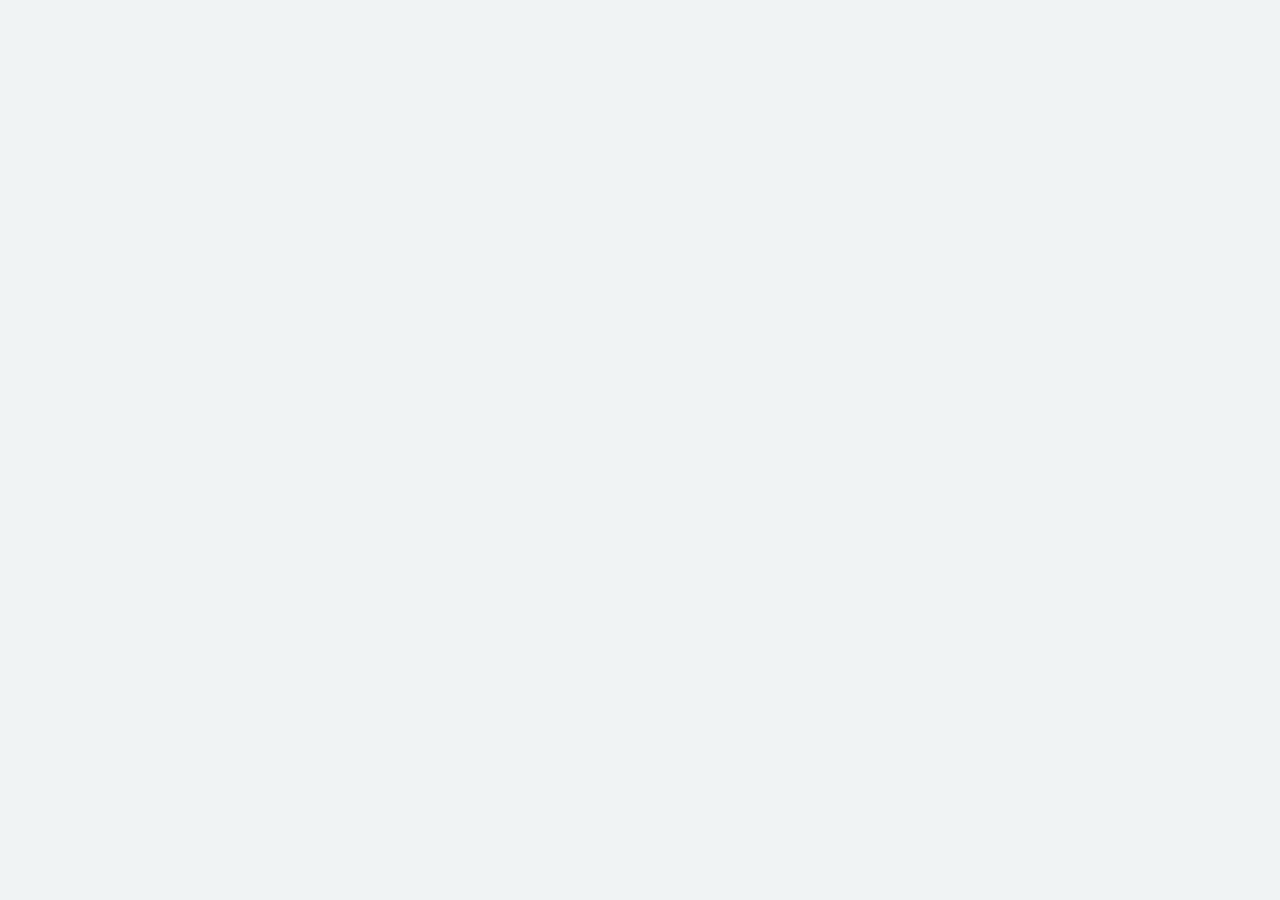
==== templates/index.html @ 7537e856 "first version" ====
<!DOCTYPE html>
<html lang="en" data-ng-app="app">
<head>
  <meta charset="utf-8" />
  <title>FB Pages Manager</title>
  <meta name="description" content="app, web app, responsive, responsive layout, admin, admin panel, admin dashboard, flat, flat ui, ui kit, AngularJS, ui route, charts, widgets, components" />
  <meta name="viewport" content="width=device-width, initial-scale=1, maximum-scale=1" />
  <link rel="stylesheet" href="/static/css/bootstrap.css" type="text/css" />
  <link rel="stylesheet" href="/static/css/animate.css" type="text/css" />
  <link rel="stylesheet" href="/static/css/font-awesome.min.css" type="text/css" />
  <link rel="stylesheet" href="/static/css/simple-line-icons.css" type="text/css" />
  <link rel="stylesheet" href="/static/css/font.css" type="text/css" />
  <link rel="stylesheet" href="/static/css/app.css" type="text/css" />
</head>
<body ng-controller="AppCtrl">
  <div class="app" id="app" ng-class="{'app-header-fixed':app.settings.headerFixed, 'app-aside-fixed':app.settings.asideFixed, 'app-aside-folded':app.settings.asideFolded, 'app-aside-dock':app.settings.asideDock, 'container':app.settings.container}" ui-view></div>

  <div id="fb-root"></div>
  <!-- jQuery -->
  <script src="/static/vendor/jquery/jquery.min.js"></script>

  <!-- Angular -->
  <script src="/static/vendor/angular/angular.js"></script>
  
  <script src="/static/vendor/angular/angular-animate/angular-animate.js"></script>
  <script src="/static/vendor/angular/angular-cookies/angular-cookies.js"></script>
  <script src="/static/vendor/angular/angular-resource/angular-resource.js"></script>
  <script src="/static/vendor/angular/angular-sanitize/angular-sanitize.js"></script>
  <script src="/static/vendor/angular/angular-touch/angular-touch.js"></script>
<!-- Vendor -->
  <script src="/static/vendor/angular/angular-ui-router/angular-ui-router.js"></script>
  <script src="/static/vendor/angular/ngstorage/ngStorage.js"></script>

  <!-- bootstrap -->
  <script src="/static/vendor/angular/angular-bootstrap/ui-bootstrap-tpls.js"></script>
  <!-- lazyload -->
  <script src="/static/vendor/angular/oclazyload/ocLazyLoad.js"></script>
  <!-- translate -->
  <script src="/static/vendor/angular/angular-translate/angular-translate.js"></script>
  <script src="/static/vendor/angular/angular-translate/loader-static-files.js"></script>
  <script src="/static/vendor/angular/angular-translate/storage-cookie.js"></script>
  <script src="/static/vendor/angular/angular-translate/storage-local.js"></script>

  <!-- App -->
  <script src="/static/js/app.js"></script>
  <script src="/static/js/config.js"></script>
  <script src="/static/js/config.lazyload.js"></script>
  <script src="/static/js/config.router.js"></script>
  <script src="/static/js/main.js"></script>
  <script src="/static/js/ngFacebook.js"></script>
  <!--<script src="/static/js/facebook.js"></script>-->
  <script src="/static/js/services/ui-load.js"></script>
  <script src="/static/js/filters/fromNow.js"></script>
  <script src="/static/js/directives/setnganimate.js"></script>
  <script src="/static/js/directives/ui-butterbar.js"></script>
  <script src="/static/js/directives/ui-focus.js"></script>
  <script src="/static/js/directives/ui-fullscreen.js"></script>
  <script src="/static/js/directives/ui-jq.js"></script>
  <script src="/static/js/directives/ui-module.js"></script>
  <script src="/static/js/directives/ui-nav.js"></script>
  <script src="/static/js/directives/ui-scroll.js"></script>
  <script src="/static/js/directives/ui-shift.js"></script>
  <script src="/static/js/directives/ui-toggleclass.js"></script>
  <script src="/static/js/directives/ui-validate.js"></script>
  <script src="/static/js/controllers/bootstrap.js"></script>
  <!-- Lazy loading -->
</body>
</html>
---- static/css/simple-line-icons.css ----
@font-face {
	font-family: 'Simple-Line-Icons';
	src:url('../fonts/Simple-Line-Icons.eot');
	src:url('../fonts/Simple-Line-Icons.eot?#iefix') format('embedded-opentype'),
		url('../fonts/Simple-Line-Icons.woff') format('woff'),
		url('../fonts/Simple-Line-Icons.ttf') format('truetype'),
		url('../fonts/Simple-Line-Icons.svg#Simple-Line-Icons') format('svg');
	font-weight: normal;
	font-style: normal;
}

/* Use the following CSS code if you want to use data attributes for inserting your icons */
[data-icon]:before {
	font-family: 'Simple-Line-Icons';
	content: attr(data-icon);
	speak: none;
	font-weight: normal;
	font-variant: normal;
	text-transform: none;
	line-height: 1;
	-webkit-font-smoothing: antialiased;
	-moz-osx-font-smoothing: grayscale;
}

/* Use the following CSS code if you want to have a class per icon */
/*
Instead of a list of all class selectors,
you can use the generic selector below, but it's slower:
[class*="icon-"] {
*/
.icon-user-female, .icon-user-follow, .icon-user-following, .icon-user-unfollow, .icon-trophy, .icon-screen-smartphone, .icon-screen-desktop, .icon-plane, .icon-notebook, .icon-moustache, .icon-mouse, .icon-magnet, .icon-energy, .icon-emoticon-smile, .icon-disc, .icon-cursor-move, .icon-crop, .icon-credit-card, .icon-chemistry, .icon-user, .icon-speedometer, .icon-social-youtube, .icon-social-twitter, .icon-social-tumblr, .icon-social-facebook, .icon-social-dropbox, .icon-social-dribbble, .icon-shield, .icon-screen-tablet, .icon-magic-wand, .icon-hourglass, .icon-graduation, .icon-ghost, .icon-game-controller, .icon-fire, .icon-eyeglasses, .icon-envelope-open, .icon-envelope-letter, .icon-bell, .icon-badge, .icon-anchor, .icon-wallet, .icon-vector, .icon-speech, .icon-puzzle, .icon-printer, .icon-present, .icon-playlist, .icon-pin, .icon-picture, .icon-map, .icon-layers, .icon-handbag, .icon-globe-alt, .icon-globe, .icon-frame, .icon-folder-alt, .icon-film, .icon-feed, .icon-earphones-alt, .icon-earphones, .icon-drop, .icon-drawer, .icon-docs, .icon-directions, .icon-direction, .icon-diamond, .icon-cup, .icon-compass, .icon-call-out, .icon-call-in, .icon-call-end, .icon-calculator, .icon-bubbles, .icon-briefcase, .icon-book-open, .icon-basket-loaded, .icon-basket, .icon-bag, .icon-action-undo, .icon-action-redo, .icon-wrench, .icon-umbrella, .icon-trash, .icon-tag, .icon-support, .icon-size-fullscreen, .icon-size-actual, .icon-shuffle, .icon-share-alt, .icon-share, .icon-rocket, .icon-question, .icon-pie-chart, .icon-pencil, .icon-note, .icon-music-tone-alt, .icon-music-tone, .icon-microphone, .icon-loop, .icon-logout, .icon-login, .icon-list, .icon-like, .icon-home, .icon-grid, .icon-graph, .icon-equalizer, .icon-dislike, .icon-cursor, .icon-control-start, .icon-control-rewind, .icon-control-play, .icon-control-pause, .icon-control-forward, .icon-control-end, .icon-calendar, .icon-bulb, .icon-bar-chart, .icon-arrow-up, .icon-arrow-right, .icon-arrow-left, .icon-arrow-down, .icon-ban, .icon-bubble, .icon-camcorder, .icon-camera, .icon-check, .icon-clock, .icon-close, .icon-cloud-download, .icon-cloud-upload, .icon-doc, .icon-envelope, .icon-eye, .icon-flag, .icon-folder, .icon-heart, .icon-info, .icon-key, .icon-link, .icon-lock, .icon-lock-open, .icon-magnifier, .icon-magnifier-add, .icon-magnifier-remove, .icon-paper-clip, .icon-paper-plane, .icon-plus, .icon-pointer, .icon-power, .icon-refresh, .icon-reload, .icon-settings, .icon-star, .icon-symbol-female, .icon-symbol-male, .icon-target, .icon-volume-1, .icon-volume-2, .icon-volume-off, .icon-users {
	font-family: 'Simple-Line-Icons';
	speak: none;
	font-style: normal;
	font-weight: normal;
	font-variant: normal;
	text-transform: none;
	line-height: 1;
	-webkit-font-smoothing: antialiased;
}
.icon-user-female:before {
	content: "\e000";
}
.icon-user-follow:before {
	content: "\e002";
}
.icon-user-following:before {
	content: "\e003";
}
.icon-user-unfollow:before {
	content: "\e004";
}
.icon-trophy:before {
	content: "\e006";
}
.icon-screen-smartphone:before {
	content: "\e010";
}
.icon-screen-desktop:before {
	content: "\e011";
}
.icon-plane:before {
	content: "\e012";
}
.icon-notebook:before {
	content: "\e013";
}
.icon-moustache:before {
	content: "\e014";
}
.icon-mouse:before {
	content: "\e015";
}
.icon-magnet:before {
	content: "\e016";
}
.icon-energy:before {
	content: "\e020";
}
.icon-emoticon-smile:before {
	content: "\e021";
}
.icon-disc:before {
	content: "\e022";
}
.icon-cursor-move:before {
	content: "\e023";
}
.icon-crop:before {
	content: "\e024";
}
.icon-credit-card:before {
	content: "\e025";
}
.icon-chemistry:before {
	content: "\e026";
}
.icon-user:before {
	content: "\e005";
}
.icon-speedometer:before {
	content: "\e007";
}
.icon-social-youtube:before {
	content: "\e008";
}
.icon-social-twitter:before {
	content: "\e009";
}
.icon-social-tumblr:before {
	content: "\e00a";
}
.icon-social-facebook:before {
	content: "\e00b";
}
.icon-social-dropbox:before {
	content: "\e00c";
}
.icon-social-dribbble:before {
	content: "\e00d";
}
.icon-shield:before {
	content: "\e00e";
}
.icon-screen-tablet:before {
	content: "\e00f";
}
.icon-magic-wand:before {
	content: "\e017";
}
.icon-hourglass:before {
	content: "\e018";
}
.icon-graduation:before {
	content: "\e019";
}
.icon-ghost:before {
	content: "\e01a";
}
.icon-game-controller:before {
	content: "\e01b";
}
.icon-fire:before {
	content: "\e01c";
}
.icon-eyeglasses:before {
	content: "\e01d";
}
.icon-envelope-open:before {
	content: "\e01e";
}
.icon-envelope-letter:before {
	content: "\e01f";
}
.icon-bell:before {
	content: "\e027";
}
.icon-badge:before {
	content: "\e028";
}
.icon-anchor:before {
	content: "\e029";
}
.icon-wallet:before {
	content: "\e02a";
}
.icon-vector:before {
	content: "\e02b";
}
.icon-speech:before {
	content: "\e02c";
}
.icon-puzzle:before {
	content: "\e02d";
}
.icon-printer:before {
	content: "\e02e";
}
.icon-present:before {
	content: "\e02f";
}
.icon-playlist:before {
	content: "\e030";
}
.icon-pin:before {
	content: "\e031";
}
.icon-picture:before {
	content: "\e032";
}
.icon-map:before {
	content: "\e033";
}
.icon-layers:before {
	content: "\e034";
}
.icon-handbag:before {
	content: "\e035";
}
.icon-globe-alt:before {
	content: "\e036";
}
.icon-globe:before {
	content: "\e037";
}
.icon-frame:before {
	content: "\e038";
}
.icon-folder-alt:before {
	content: "\e039";
}
.icon-film:before {
	content: "\e03a";
}
.icon-feed:before {
	content: "\e03b";
}
.icon-earphones-alt:before {
	content: "\e03c";
}
.icon-earphones:before {
	content: "\e03d";
}
.icon-drop:before {
	content: "\e03e";
}
.icon-drawer:before {
	content: "\e03f";
}
.icon-docs:before {
	content: "\e040";
}
.icon-directions:before {
	content: "\e041";
}
.icon-direction:before {
	content: "\e042";
}
.icon-diamond:before {
	content: "\e043";
}
.icon-cup:before {
	content: "\e044";
}
.icon-compass:before {
	content: "\e045";
}
.icon-call-out:before {
	content: "\e046";
}
.icon-call-in:before {
	content: "\e047";
}
.icon-call-end:before {
	content: "\e048";
}
.icon-calculator:before {
	content: "\e049";
}
.icon-bubbles:before {
	content: "\e04a";
}
.icon-briefcase:before {
	content: "\e04b";
}
.icon-book-open:before {
	content: "\e04c";
}
.icon-basket-loaded:before {
	content: "\e04d";
}
.icon-basket:before {
	content: "\e04e";
}
.icon-bag:before {
	content: "\e04f";
}
.icon-action-undo:before {
	content: "\e050";
}
.icon-action-redo:before {
	content: "\e051";
}
.icon-wrench:before {
	content: "\e052";
}
.icon-umbrella:before {
	content: "\e053";
}
.icon-trash:before {
	content: "\e054";
}
.icon-tag:before {
	content: "\e055";
}
.icon-support:before {
	content: "\e056";
}
.icon-size-fullscreen:before {
	content: "\e057";
}
.icon-size-actual:before {
	content: "\e058";
}
.icon-shuffle:before {
	content: "\e059";
}
.icon-share-alt:before {
	content: "\e05a";
}
.icon-share:before {
	content: "\e05b";
}
.icon-rocket:before {
	content: "\e05c";
}
.icon-question:before {
	content: "\e05d";
}
.icon-pie-chart:before {
	content: "\e05e";
}
.icon-pencil:before {
	content: "\e05f";
}
.icon-note:before {
	content: "\e060";
}
.icon-music-tone-alt:before {
	content: "\e061";
}
.icon-music-tone:before {
	content: "\e062";
}
.icon-microphone:before {
	content: "\e063";
}
.icon-loop:before {
	content: "\e064";
}
.icon-logout:before {
	content: "\e065";
}
.icon-login:before {
	content: "\e066";
}
.icon-list:before {
	content: "\e067";
}
.icon-like:before {
	content: "\e068";
}
.icon-home:before {
	content: "\e069";
}
.icon-grid:before {
	content: "\e06a";
}
.icon-graph:before {
	content: "\e06b";
}
.icon-equalizer:before {
	content: "\e06c";
}
.icon-dislike:before {
	content: "\e06d";
}
.icon-cursor:before {
	content: "\e06e";
}
.icon-control-start:before {
	content: "\e06f";
}
.icon-control-rewind:before {
	content: "\e070";
}
.icon-control-play:before {
	content: "\e071";
}
.icon-control-pause:before {
	content: "\e072";
}
.icon-control-forward:before {
	content: "\e073";
}
.icon-control-end:before {
	content: "\e074";
}
.icon-calendar:before {
	content: "\e075";
}
.icon-bulb:before {
	content: "\e076";
}
.icon-bar-chart:before {
	content: "\e077";
}
.icon-arrow-up:before {
	content: "\e078";
}
.icon-arrow-right:before {
	content: "\e079";
}
.icon-arrow-left:before {
	content: "\e07a";
}
.icon-arrow-down:before {
	content: "\e07b";
}
.icon-ban:before {
	content: "\e07c";
}
.icon-bubble:before {
	content: "\e07d";
}
.icon-camcorder:before {
	content: "\e07e";
}
.icon-camera:before {
	content: "\e07f";
}
.icon-check:before {
	content: "\e080";
}
.icon-clock:before {
	content: "\e081";
}
.icon-close:before {
	content: "\e082";
}
.icon-cloud-download:before {
	content: "\e083";
}
.icon-cloud-upload:before {
	content: "\e084";
}
.icon-doc:before {
	content: "\e085";
}
.icon-envelope:before {
	content: "\e086";
}
.icon-eye:before {
	content: "\e087";
}
.icon-flag:before {
	content: "\e088";
}
.icon-folder:before {
	content: "\e089";
}
.icon-heart:before {
	content: "\e08a";
}
.icon-info:before {
	content: "\e08b";
}
.icon-key:before {
	content: "\e08c";
}
.icon-link:before {
	content: "\e08d";
}
.icon-lock:before {
	content: "\e08e";
}
.icon-lock-open:before {
	content: "\e08f";
}
.icon-magnifier:before {
	content: "\e090";
}
.icon-magnifier-add:before {
	content: "\e091";
}
.icon-magnifier-remove:before {
	content: "\e092";
}
.icon-paper-clip:before {
	content: "\e093";
}
.icon-paper-plane:before {
	content: "\e094";
}
.icon-plus:before {
	content: "\e095";
}
.icon-pointer:before {
	content: "\e096";
}
.icon-power:before {
	content: "\e097";
}
.icon-refresh:before {
	content: "\e098";
}
.icon-reload:before {
	content: "\e099";
}
.icon-settings:before {
	content: "\e09a";
}
.icon-star:before {
	content: "\e09b";
}
.icon-symbol-female:before {
	content: "\e09c";
}
.icon-symbol-male:before {
	content: "\e09d";
}
.icon-target:before {
	content: "\e09e";
}
.icon-volume-1:before {
	content: "\e09f";
}
.icon-volume-2:before {
	content: "\e0a0";
}
.icon-volume-off:before {
	content: "\e0a1";
}
.icon-users:before {
	content: "\e001";
}
---- static/css/font.css ----
@font-face {
  font-family: 'Source Sans Pro';
  font-style: normal;
  font-weight: 300;
  src: local('Source Sans Pro Light'), local('SourceSansPro-Light'), url('../fonts/sourcesanspro/sourcesanspro-light.woff') format('woff');
}
@font-face {
  font-family: 'Source Sans Pro';
  font-style: normal;
  font-weight: 400;
  src: local('Source Sans Pro'), local('SourceSansPro-Regular'), url('../fonts/sourcesanspro/sourcesanspro.woff') format('woff');
}
@font-face {
  font-family: 'Source Sans Pro';
  font-style: normal;
  font-weight: 700;
  src: local('Source Sans Pro Bold'), local('SourceSansPro-Bold'), url('../fonts/sourcesanspro/sourcesanspro-bold.woff') format('woff');
}
---- static/css/app.css ----
/* 

*/

html {
  background-color: #f0f3f4;
}

body {
  font-family: "Source Sans Pro", "Helvetica Neue", Helvetica, Arial, sans-serif;
  font-size: 14px;
  -webkit-font-smoothing: antialiased;
  line-height: 1.42857143;
  color: #58666e;
  background-color: transparent;
}

*:focus {
  outline: 0 !important;
}

.h1,
.h2,
.h3,
.h4,
.h5,
.h6 {
  margin: 0;
}

a {
  color: #363f44;
  text-decoration: none;
  cursor: pointer;
}

a:hover,
a:focus {
  color: #141719;
  text-decoration: none;
}

label {
  font-weight: normal;
}

small,
.small {
  font-size: 13px;
}

.badge,
.label {
  font-weight: bold;
  text-shadow: 0 1px 0 rgba(0, 0, 0, 0.2);
}

.badge.bg-light,
.label.bg-light {
  text-shadow: none;
}

.badge {
  background-color: #cfdadd;
}

.badge.up {
  position: relative;
  top: -10px;
  padding: 3px 6px;
  margin-left: -10px;
}

.badge-sm {
  padding: 2px 5px !important;
  font-size: 85%;
}

.label-sm {
  padding-top: 0;
  padding-bottom: 1px;
}

.badge-white {
  padding: 2px 6px;
  background-color: transparent;
  border: 1px solid rgba(255, 255, 255, 0.35);
}

.badge-empty {
  color: inherit;
  background-color: transparent;
  border: 1px solid rgba(0, 0, 0, 0.15);
}

blockquote {
  border-color: #dee5e7;
}

.caret-white {
  border-top-color: #fff;
  border-top-color: rgba(255, 255, 255, 0.65);
}

a:hover .caret-white {
  border-top-color: #fff;
}

.thumbnail {
  border-color: #dee5e7;
}

.progress {
  background-color: #edf1f2;
}

.progress-xxs {
  height: 2px;
}

.progress-xs {
  height: 6px;
}

.progress-sm {
  height: 12px;
}

.progress-sm .progress-bar {
  font-size: 10px;
  line-height: 1em;
}

.progress,
.progress-bar {
  -webkit-box-shadow: none;
          box-shadow: none;
}

.progress-bar-primary {
  background-color: #7266ba;
}

.progress-bar-info {
  background-color: #23b7e5;
}

.progress-bar-success {
  background-color: #27c24c;
}

.progress-bar-warning {
  background-color: #fad733;
}

.progress-bar-danger {
  background-color: #f05050;
}

.progress-bar-black {
  background-color: #1c2b36;
}

.progress-bar-white {
  background-color: #fff;
}

.accordion-group,
.accordion-inner {
  border-color: #dee5e7;
  border-radius: 2px;
}

.alert {
  font-size: 13px;
  box-shadow: inset 0 1px 0 rgba(255, 255, 255, 0.2);
}

.alert .close i {
  display: block;
  font-size: 12px;
  font-weight: normal;
}

.form-control {
  border-color: #cfdadd;
  border-radius: 2px;
}

.form-control,
.form-control:focus {
  -webkit-box-shadow: none;
          box-shadow: none;
}

.form-control:focus {
  border-color: #23b7e5;
}

.form-horizontal .control-label.text-left {
  text-align: left;
}

.form-control-spin {
  position: absolute;
  top: 50%;
  right: 10px;
  z-index: 2;
  margin-top: -7px;
}

.input-lg {
  height: 45px;
}

.input-group-addon {
  background-color: #edf1f2;
  border-color: #cfdadd;
}

.list-group {
  border-radius: 2px;
}

.list-group.no-radius .list-group-item {
  border-radius: 0 !important;
}

.list-group.no-borders .list-group-item {
  border: none;
}

.list-group.no-border .list-group-item {
  border-width: 1px 0;
}

.list-group.no-bg .list-group-item {
  background-color: transparent;
}

.list-group-item {
  padding-right: 15px;
  border-color: #e7ecee;
}

a.list-group-item:hover,
a.list-group-item:focus,
a.list-group-item.hover {
  background-color: #f6f8f8;
}

.list-group-item.media {
  margin-top: 0;
}

.list-group-item.active {
  color: #fff;
  background-color: #23b7e5 !important;
  border-color: #23b7e5 !important;
}

.list-group-item.active .text-muted {
  color: #ace4f5 !important;
}

.list-group-item.active a {
  color: #fff;
}

.list-group-item.focus {
  background-color: #e4eaec !important;
}

.list-group-item.select {
  position: relative;
  z-index: 1;
  background-color: #dbeef9 !important;
  border-color: #c5e4f5;
}

.list-group-alt .list-group-item:nth-child(2n+2) {
  background-color: rgba(0, 0, 0, 0.02) !important;
}

.list-group-lg .list-group-item {
  padding-top: 15px;
  padding-bottom: 15px;
}

.list-group-sm .list-group-item {
  padding: 6px 10px;
}

.list-group-sp .list-group-item {
  margin-bottom: 5px;
  border-radius: 3px;
}

.list-group-item > .badge {
  margin-right: 0;
}

.list-group-item > .fa-chevron-right {
  float: right;
  margin-top: 4px;
  margin-right: -5px;
}

.list-group-item > .fa-chevron-right + .badge {
  margin-right: 5px;
}

.nav-pills.no-radius > li > a {
  border-radius: 0;
}

.nav-pills > li.active > a {
  color: #fff !important;
  background-color: #23b7e5;
}

.nav-pills > li.active > a:hover,
.nav-pills > li.active > a:active {
  background-color: #19a9d5;
}

.nav > li > a:hover,
.nav > li > a:focus {
  background-color: #f6f8f8;
}

.nav.nav-lg > li > a {
  padding: 20px 20px;
}

.nav.nav-md > li > a {
  padding: 15px 15px;
}

.nav.nav-sm > li > a {
  padding: 6px 12px;
}

.nav.nav-xs > li > a {
  padding: 4px 10px;
}

.nav.nav-xxs > li > a {
  padding: 1px 10px;
}

.nav.nav-rounded > li > a {
  border-radius: 20px;
}

.nav .open > a,
.nav .open > a:hover,
.nav .open > a:focus {
  background-color: #f6f8f8;
}

.nav-tabs {
  border-color: #dee5e7;
}

.nav-tabs > li > a {
  border-bottom-color: #dee5e7;
  border-radius: 2px 2px 0 0;
}

.nav-tabs > li:hover > a,
.nav-tabs > li.active > a,
.nav-tabs > li.active > a:hover {
  border-color: #dee5e7;
}

.nav-tabs > li.active > a {
  border-bottom-color: #fff !important;
}

.nav-tabs-alt .nav-tabs.nav-justified > li {
  display: table-cell;
  width: 1%;
}

.nav-tabs-alt .nav-tabs > li > a {
  background: transparent !important;
  border-color: transparent !important;
  border-bottom-color: #dee5e7 !important;
  border-radius: 0;
}

.nav-tabs-alt .nav-tabs > li.active > a {
  border-bottom-color: #23b7e5 !important;
}

.tab-container {
  margin-bottom: 15px;
}

.tab-container .tab-content {
  padding: 15px;
  background-color: #fff;
  border: 1px solid #dee5e7;
  border-top-width: 0;
  border-radius: 0 0 2px 2px;
}

.pagination > li > a {
  border-color: #dee5e7;
}

.pagination > li > a:hover,
.pagination > li > a:focus {
  background-color: #edf1f2;
  border-color: #dee5e7;
}

.panel {
  border-radius: 2px;
}

.panel .accordion-toggle {
  display: block;
  font-size: 14px;
  cursor: pointer;
}

.panel .list-group-item {
  border-color: #edf1f2;
}

.panel.no-borders {
  border-width: 0;
}

.panel.no-borders .panel-heading,
.panel.no-borders .panel-footer {
  border-width: 0;
}

.panel-heading {
  border-radius: 2px 2px 0 0;
}

.panel-default .panel-heading {
  background-color: #f6f8f8;
}

.panel-heading.no-border {
  margin: -1px -1px 0 -1px;
  border: none;
}

.panel-heading .nav {
  margin: -10px -15px;
}

.panel-heading .list-group {
  background: transparent;
}

.panel-footer {
  background-color: #ffffff;
  border-color: #edf1f2;
  border-radius: 0 0 2px 2px;
}

.panel-default {
  border-color: #dee5e7;
}

.panel-default > .panel-heading,
.panel-default > .panel-footer {
  border-color: #edf1f2;
}

.panel-group .panel-heading + .panel-collapse .panel-body {
  border-top: 1px solid #eaedef;
}

.table > tbody > tr > td,
.table > tfoot > tr > td {
  padding: 8px 15px;
  border-top: 1px solid #eaeff0;
}

.table > thead > tr > th {
  padding: 8px 15px;
  border-bottom: 1px solid #eaeff0;
}

.table-bordered {
  border-color: #eaeff0;
}

.table-bordered > tbody > tr > td {
  border-color: #eaeff0;
}

.table-bordered > thead > tr > th {
  border-color: #eaeff0;
}

.table-striped > tbody > tr:nth-child(odd) > td,
.table-striped > tbody > tr:nth-child(odd) > th {
  background-color: #fafbfc;
}

.table-striped > thead > th {
  background-color: #fafbfc;
  border-right: 1px solid #eaeff0;
}

.table-striped > thead > th:last-child {
  border-right: none;
}

.well,
pre {
  background-color: #edf1f2;
  border-color: #dee5e7;
}

.dropdown-menu {
  border: 1px solid #dee5e7;
  border: 1px solid rgba(0, 0, 0, 0.1);
  border-radius: 2px;
  -webkit-box-shadow: 0 2px 6px rgba(0, 0, 0, 0.1);
          box-shadow: 0 2px 6px rgba(0, 0, 0, 0.1);
}

.dropdown-menu.pull-left {
  left: 100%;
}

.dropdown-menu > .panel {
  margin: -5px 0;
  border: none;
}

.dropdown-menu > li > a {
  padding: 5px 15px;
}

.dropdown-menu > li > a:hover,
.dropdown-menu > li > a:focus,
.dropdown-menu > .active > a,
.dropdown-menu > .active > a:hover,
.dropdown-menu > .active > a:focus {
  color: #141719;
  background-color: #edf1f2 !important;
  background-image: none;
  filter: none;
}

.dropdown-header {
  padding: 5px 15px;
}

.dropdown-submenu {
  position: relative;
}

.dropdown-submenu:hover > a,
.dropdown-submenu:focus > a {
  color: #58666e;
  background-color: #edf1f2 !important;
}

.dropdown-submenu:hover > .dropdown-menu,
.dropdown-submenu:focus > .dropdown-menu {
  display: block;
}

.dropdown-submenu.pull-left {
  float: none !important;
}

.dropdown-submenu.pull-left > .dropdown-menu {
  left: -100%;
  margin-left: 10px;
}

.dropdown-submenu .dropdown-menu {
  top: 0;
  left: 100%;
  margin-top: -6px;
  margin-left: -1px;
}

.dropup .dropdown-submenu > .dropdown-menu {
  top: auto;
  bottom: 0;
}

.btn-group > .btn {
  margin-left: -1px;
}

/*cols*/

.col-lg-2-4 {
  position: relative;
  min-height: 1px;
  padding-right: 15px;
  padding-left: 15px;
}

.col-0 {
  clear: left;
}

.row.no-gutter {
  margin-right: 0;
  margin-left: 0;
}

.no-gutter [class*="col"] {
  padding: 0;
}

.row-sm {
  margin-right: -10px;
  margin-left: -10px;
}

.row-sm > div {
  padding-right: 10px;
  padding-left: 10px;
}

.modal-backdrop {
  background-color: #3a3f51;
}

.modal-backdrop.in {
  opacity: 0.8;
  filter: alpha(opacity=80);
}

.modal-over {
  position: fixed;
  top: 0;
  right: 0;
  bottom: 0;
  left: 0;
}

.modal-center {
  position: absolute;
  top: 50%;
  left: 50%;
}

/*layout*/

html,
body {
  width: 100%;
  height: 100%;
}

body {
  overflow-x: hidden;
}

.app {
  position: relative;
  width: 100%;
  height: auto;
  min-height: 100%;
}

.app:before {
  position: absolute;
  top: 0;
  bottom: 0;
  z-index: -1;
  display: block;
  width: inherit;
  background-color: #f0f3f4;
  border: inherit;
  content: "";
}

.app-header-fixed {
  padding-top: 50px;
}

.app-header-fixed .app-header {
  position: fixed;
  top: 0;
  width: 100%;
}

.app-header {
  z-index: 1025;
  border-radius: 0;
}

.app-aside {
  float: left;
}

.app-aside:before {
  position: absolute;
  top: 0;
  bottom: 0;
  z-index: -1;
  width: inherit;
  background-color: inherit;
  border: inherit;
  content: "";
}

.app-aside-footer {
  position: absolute;
  bottom: 0;
  z-index: 1000;
  width: 100%;
  max-width: 200px;
}

.app-aside-folded .app-aside-footer {
  max-width: 60px;
}

.app-aside-footer ~ div {
  padding-bottom: 50px;
}

.app-aside-right {
  padding-bottom: 50px;
}

.app-content {
  height: 100%;
}

.app-content:before,
.app-content:after {
  display: table;
  content: " ";
}

.app-content:after {
  clear: both;
}

.app-content-full {
  position: absolute;
  top: 50px;
  bottom: 50px;
  width: auto !important;
  height: auto;
  padding: 0 !important;
  overflow-y: auto;
  -webkit-overflow-scrolling: touch;
}

.app-content-full.h-full {
  bottom: 0;
  height: auto;
}

.app-content-body {
  float: left;
  width: 100%;
  padding-bottom: 50px;
}

.app-footer {
  position: absolute;
  right: 0;
  bottom: 0;
  left: 0;
  z-index: 1005;
}

.app-footer.app-footer-fixed {
  position: fixed;
}

.hbox {
  display: table;
  width: 100%;
  height: 100%;
  border-spacing: 0;
  table-layout: fixed;
}

.hbox .col {
  display: table-cell;
  float: none;
  height: 100%;
  vertical-align: top;
}

.v-middle {
  vertical-align: middle !important;
}

.v-top {
  vertical-align: top !important;
}

.v-bottom {
  vertical-align: bottom !important;
}

.vbox {
  position: relative;
  display: table;
  width: 100%;
  height: 100%;
  min-height: 240px;
  border-spacing: 0;
}

.vbox .row-row {
  display: table-row;
  height: 100%;
}

.vbox .row-row .cell {
  position: relative;
  width: 100%;
  height: 100%;
  overflow: auto;
  -webkit-overflow-scrolling: touch;
}

.ie .vbox .row-row .cell {
  display: table-cell;
}

.vbox .row-row .cell .cell-inner {
  position: absolute;
  top: 0;
  right: 0;
  bottom: 0;
  left: 0;
}

.navbar {
  margin: 0;
  border-width: 0;
  border-radius: 0;
}

.navbar .navbar-form-sm {
  margin-top: 10px;
  margin-bottom: 10px;
}

.navbar-md {
  min-height: 60px;
}

.navbar-md .navbar-btn {
  margin-top: 13px;
}

.navbar-md .navbar-form {
  margin-top: 15px;
}

.navbar-md .navbar-nav > li > a {
  padding-top: 20px;
  padding-bottom: 20px;
}

.navbar-md .navbar-brand {
  line-height: 60px;
}

.navbar-header > button {
  padding: 10px 17px;
  font-size: 16px;
  line-height: 30px;
  text-decoration: none;
  background-color: transparent;
  border: none;
}

.navbar-brand {
  display: inline-block;
  float: none;
  height: auto;
  padding: 0 20px;
  font-size: 20px;
  font-weight: 700;
  line-height: 50px;
  text-align: center;
}

.navbar-brand:hover {
  text-decoration: none;
}

.navbar-brand img {
  max-height: 20px;
  margin-top: -4px;
  vertical-align: middle;
}

@media (min-width: 768px) {
  .app-aside,
  .navbar-header {
    width: 200px;
  }
  .navbar-collapse,
  .app-content,
  .app-footer {
    margin-left: 200px;
  }
  .app-aside-right {
    position: absolute;
    top: 50px;
    right: 0;
    bottom: 0;
    z-index: 1000;
  }
  .app-aside-right.pos-fix {
    z-index: 1010;
  }
  .visible-folded {
    display: none;
  }
  .app-aside-folded .hidden-folded {
    display: none !important;
  }
  .app-aside-folded .visible-folded {
    display: inherit;
  }
  .app-aside-folded .text-center-folded {
    text-align: center;
  }
  .app-aside-folded .pull-none-folded {
    float: none !important;
  }
  .app-aside-folded .w-auto-folded {
    width: auto;
  }
  .app-aside-folded .app-aside,
  .app-aside-folded .navbar-header {
    width: 60px;
  }
  .app-aside-folded .navbar-collapse,
  .app-aside-folded .app-content,
  .app-aside-folded .app-footer {
    margin-left: 60px;
  }
  .app-aside-folded .app-header .navbar-brand {
    display: block;
    padding: 0;
  }
  .app-aside-fixed .app-header .navbar-header {
    position: fixed;
  }
  .app-aside-fixed .aside-wrap {
    position: fixed;
    top: 50px;
    bottom: 0;
    left: 0;
    z-index: 1000;
    width: 200px;
    overflow: hidden;
  }
  .app-aside-fixed .aside-wrap .navi-wrap {
    position: relative;
    width: 217px;
    height: 100%;
    overflow-x: hidden;
    overflow-y: scroll;
    -webkit-overflow-scrolling: touch;
  }
  .app-aside-fixed .aside-wrap .navi-wrap::-webkit-scrollbar {
    -webkit-appearance: none;
  }
  .app-aside-fixed .aside-wrap .navi-wrap::-webkit-scrollbar:vertical {
    width: 17px;
  }
  .smart .app-aside-fixed .aside-wrap .navi-wrap {
    width: 200px;
  }
  .app-aside-fixed.app-aside-folded .app-aside {
    position: fixed;
    top: 0;
    bottom: 0;
    z-index: 1010;
  }
  .app-aside-fixed.app-aside-folded .aside-wrap {
    width: 60px;
  }
  .app-aside-fixed.app-aside-folded .aside-wrap .navi-wrap {
    width: 77px;
  }
  .smart .app-aside-fixed.app-aside-folded .aside-wrap .navi-wrap {
    width: 60px;
  }
  .bg-auto:before {
    position: absolute;
    top: 0;
    bottom: 0;
    z-index: -1;
    width: inherit;
    background-color: inherit;
    border: inherit;
    content: "";
  }
  .bg-auto.b-l:before {
    margin-left: -1px;
  }
  .bg-auto.b-r:before {
    margin-right: -1px;
  }
  .col.show {
    display: table-cell !important;
  }
}

@media (min-width: 768px) and (max-width: 991px) {
  .hbox-auto-sm {
    display: block;
  }
  .hbox-auto-sm > .col {
    display: block;
    width: auto;
    height: auto;
  }
  .hbox-auto-sm > .col.show {
    display: block !important;
  }
}

@media (max-width: 767px) {
  .app-aside {
    float: none;
  }
  .app-content-full {
    width: 100% !important;
  }
  .hbox-auto-xs {
    display: block;
  }
  .hbox-auto-xs > .col {
    display: block;
    width: auto;
    height: auto;
  }
  .navbar-nav {
    margin-top: 0;
    margin-bottom: 0;
  }
  .navbar-nav > li > a {
    box-shadow: 0 -1px 0 rgba(0, 0, 0, 0.1);
  }
  .navbar-nav > li > a .up {
    top: 0;
  }
  .navbar-nav > li > a .avatar {
    width: 30px;
    margin-top: -5px;
  }
  .navbar-nav .open .dropdown-menu {
    background-color: #fff;
  }
  .navbar-form {
    margin-top: 0 !important;
    margin-bottom: 0 !important;
    box-shadow: 0 -1px 0 rgba(0, 0, 0, 0.1);
  }
  .navbar-form .form-group {
    margin-bottom: 0;
  }
}

html {
  background: url('/static/images/bg.jpg');
  background-attachment: fixed;
  background-size: cover;
}

.app.container {
  padding-right: 0;
  padding-left: 0;
}

@media (min-width: 768px) {
  .app.container {
    width: 750px;
    -webkit-box-shadow: 0 0 30px rgba(0, 0, 0, 0.3);
            box-shadow: 0 0 30px rgba(0, 0, 0, 0.3);
  }
  .app.container .app-aside {
    overflow-x: hidden;
  }
  .app.container.app-aside-folded .app-aside {
    overflow-x: visible;
  }
  .app.container.app-aside-fixed .aside-wrap {
    left: inherit;
  }
  .app.container.app-aside-fixed.app-aside-folded .app-aside > ul.nav {
    position: absolute;
  }
  .app.container .app-header,
  .app.container .app-aside {
    max-width: 750px;
  }
  .app.container .app-footer-fixed {
    right: auto;
    left: auto;
    width: 100%;
    max-width: 550px;
  }
  .app.container.app-aside-folded .app-footer-fixed {
    max-width: 690px;
  }
  .app.container.app-aside-dock .app-footer-fixed {
    max-width: 750px;
  }
}

@media (min-width: 992px) {
  .app.container {
    width: 970px;
  }
  .app.container .app-header,
  .app.container .app-aside {
    max-width: 970px;
  }
  .app.container .app-footer-fixed {
    max-width: 770px;
  }
  .app.container.app-aside-folded .app-footer-fixed {
    max-width: 910px;
  }
  .app.container.app-aside-dock .app-footer-fixed {
    max-width: 970px;
  }
}

@media (min-width: 1200px) {
  .app.container {
    width: 1170px;
  }
  .app.container .app-header,
  .app.container .app-aside {
    max-width: 1170px;
  }
  .app.container .app-footer-fixed {
    max-width: 970px;
  }
  .app.container.app-aside-folded .app-footer-fixed {
    max-width: 1110px;
  }
  .app.container.app-aside-dock .app-footer-fixed {
    max-width: 1170px;
  }
}

.nav-sub {
  height: 0;
  margin-left: -20px;
  overflow: hidden;
  opacity: 0;
  -webkit-transition: all 0.2s ease-in-out 0s;
          transition: all 0.2s ease-in-out 0s;
}

.active .nav-sub,
.app-aside-folded li:hover .nav-sub,
.app-aside-folded li:focus .nav-sub,
.app-aside-folded li:active .nav-sub {
  height: auto !important;
  margin-left: 0;
  overflow: auto;
  opacity: 1;
}

.nav-sub-header {
  display: none !important;
}

.nav-sub-header a {
  padding: 15px 20px;
}

.navi ul.nav li {
  position: relative;
  display: block;
}

.navi ul.nav li li a {
  padding-left: 55px;
}

.navi ul.nav li a {
  position: relative;
  display: block;
  padding: 10px 20px;
  font-weight: normal;
  text-transform: none;
  -webkit-transition: background-color 0.2s ease-in-out 0s;
          transition: background-color 0.2s ease-in-out 0s;
}

.navi ul.nav li a .badge,
.navi ul.nav li a .label {
  padding: 2px 5px;
  margin-top: 2px;
  font-size: 11px;
}

.navi ul.nav li a > i {
  position: relative;
  float: left;
  width: 40px;
  margin: -10px -10px;
  margin-right: 5px;
  overflow: hidden;
  line-height: 40px;
  text-align: center;
}

.navi ul.nav li a > i:before {
  position: relative;
  z-index: 2;
}

@media (min-width: 768px) {
  .app-aside-folded .nav-sub-header {
    display: block !important;
  }
  .app-aside-folded .nav-sub-header a {
    padding: 15px 20px !important;
  }
  .app-aside-folded .navi > ul > li > a {
    position: relative;
    height: 50px;
    padding: 0;
    text-align: center;
    border: none;
  }
  .app-aside-folded .navi > ul > li > a span {
    display: none;
  }
  .app-aside-folded .navi > ul > li > a span.pull-right {
    display: none !important;
  }
  .app-aside-folded .navi > ul > li > a i {
    display: block;
    float: none;
    width: auto;
    margin: 0;
    font-size: 16px;
    line-height: 50px;
    border: none !important;
  }
  .app-aside-folded .navi > ul > li > a i b {
    left: 0 !important;
  }
  .app-aside-folded .navi > ul > li > a .badge,
  .app-aside-folded .navi > ul > li > a .label {
    position: absolute;
    top: 8px;
    right: 12px;
    z-index: 3;
  }
  .app-aside-folded .navi > ul ul {
    position: absolute;
    top: 0 !important;
    left: 100%;
    z-index: 1050;
    width: 200px;
    height: 0 !important;
    -webkit-box-shadow: 0 2px 6px rgba(0, 0, 0, 0.1);
            box-shadow: 0 2px 6px rgba(0, 0, 0, 0.1);
  }
  .app-aside-folded .navi li li a {
    padding-left: 20px !important;
  }
  .app-aside-folded.app-aside-fixed .app-aside > ul.nav {
    position: fixed;
    left: 80px;
    z-index: 1010;
    display: block;
    width: 260px;
    height: auto;
    overflow: visible;
    overflow-y: auto;
    opacity: 1;
    -webkit-overflow-scrolling: touch;
  }
  .app-aside-folded.app-aside-fixed .app-aside > ul.nav:before {
    position: absolute;
    top: 0;
    left: -60px;
    width: 60px;
    height: 50px;
    content: "";
  }
  .app-aside-folded.app-aside-fixed .app-aside > ul.nav a {
    padding-right: 20px !important;
    padding-left: 20px !important;
  }
}

@media (max-width: 767px) {
  .app {
    overflow-x: hidden;
  }
  .app-content {
    -webkit-transition: -webkit-transform 0.2s ease;
       -moz-transition: -moz-transform 0.2s ease;
         -o-transition: -o-transform 0.2s ease;
            transition: transform 0.2s ease;
  }
  .off-screen {
    position: absolute;
    top: 50px;
    bottom: 0;
    z-index: 1010;
    display: block !important;
    width: 75%;
    overflow-x: hidden;
    overflow-y: auto;
    visibility: visible;
    -webkit-overflow-scrolling: touch;
  }
  .off-screen + * {
    position: absolute;
    top: 0;
    right: 0;
    bottom: 0;
    left: 0;
    z-index: 1015;
    width: 100%;
    padding-top: 50px;
    overflow: hidden;
    background-color: #f0f3f4;
    -webkit-transform: translate3d(75%, 0, 0px);
            transform: translate3d(75%, 0, 0px);
    -webkit-transition: -webkit-transform 0.2s ease;
       -moz-transition: -moz-transform 0.2s ease;
         -o-transition: -o-transform 0.2s ease;
            transition: transform 0.2s ease;
    -webkit-backface-visibility: hidden;
       -moz-backface-visibility: hidden;
            backface-visibility: hidden;
  }
  .off-screen + * .off-screen-toggle {
    position: absolute;
    top: 0;
    right: 0;
    bottom: 0;
    left: 0;
    z-index: 1020;
    display: block !important;
  }
  .off-screen.pull-right {
    right: 0;
  }
  .off-screen.pull-right + * {
    -webkit-transform: translate3d(-75%, 0, 0px);
            transform: translate3d(-75%, 0, 0px);
  }
}

@media (min-width: 992px) {
  .app-aside-dock .app-content,
  .app-aside-dock .app-footer {
    margin-left: 0;
  }
  .app-aside-dock .app-aside-footer ~ div {
    padding-bottom: 0;
  }
  .app-aside-dock.app-aside-fixed.app-header-fixed {
    padding-top: 115px;
  }
  .app-aside-dock.app-aside-fixed .app-aside {
    position: fixed;
    top: 50px;
    z-index: 1000;
    width: 100%;
  }
  .app-aside-dock .app-aside,
  .app-aside-dock .aside-wrap,
  .app-aside-dock .navi-wrap {
    position: relative;
    top: 0;
    float: none;
    width: 100% !important;
    overflow: visible !important;
  }
  .app-aside-dock .app-aside {
    bottom: auto !important;
  }
  .app-aside-dock .app-aside.b-r {
    border-bottom: 1px solid #dee5e7;
    border-right-width: 0;
  }
  .app-aside-dock .app-aside:before {
    display: none;
  }
  .app-aside-dock .app-aside nav > .nav {
    float: left;
  }
  .app-aside-dock .app-aside .hidden-folded,
  .app-aside-dock .app-aside .line,
  .app-aside-dock .app-aside .navi-wrap > div {
    display: none !important;
  }
  .app-aside-dock .app-aside .navi > ul > li {
    position: relative;
    display: inline-block;
    float: left;
  }
  .app-aside-dock .app-aside .navi > ul > li > a {
    height: auto;
    padding: 10px 15px 12px 15px;
    text-align: center;
  }
  .app-aside-dock .app-aside .navi > ul > li > a > .badge,
  .app-aside-dock .app-aside .navi > ul > li > a > .label {
    position: absolute;
    top: 5px;
    right: 8px;
    padding: 1px 4px;
  }
  .app-aside-dock .app-aside .navi > ul > li > a > i {
    display: block;
    float: none;
    width: 40px;
    margin-top: -10px;
    margin-right: auto;
    margin-bottom: -7px;
    margin-left: auto;
    font-size: 14px;
    line-height: 40px;
  }
  .app-aside-dock .app-aside .navi > ul > li > a > span.pull-right {
    position: absolute;
    bottom: 2px;
    left: 50%;
    display: block !important;
    margin-left: -6px;
    line-height: 1;
  }
  .app-aside-dock .app-aside .navi > ul > li > a > span.pull-right i {
    width: 12px;
    font-size: 12px;
    line-height: 12px;
  }
  .app-aside-dock .app-aside .navi > ul > li > a > span.pull-right i.text {
    line-height: 14px;
    -webkit-transform: rotate(90deg);
        -ms-transform: rotate(90deg);
            transform: rotate(90deg);
  }
  .app-aside-dock .app-aside .navi > ul > li > a > span {
    display: block;
    font-weight: normal;
  }
  .app-aside-dock .app-aside .navi > ul > li .nav-sub {
    position: absolute;
    top: auto !important;
    left: 0;
    z-index: 1050;
    display: none;
    width: 200px;
    height: auto !important;
    -webkit-box-shadow: 0 2px 6px rgba(0, 0, 0, 0.1);
            box-shadow: 0 2px 6px rgba(0, 0, 0, 0.1);
  }
  .app-aside-dock .app-aside .navi > ul > li .nav-sub-header {
    display: none !important;
  }
  .app-aside-dock .app-aside .navi li li a {
    padding-left: 15px;
  }
  .app-aside-dock .app-aside .navi li:hover .nav-sub,
  .app-aside-dock .app-aside .navi li:focus .nav-sub,
  .app-aside-dock .app-aside .navi li:active .nav-sub {
    display: block;
    height: auto !important;
    margin-left: 0;
    overflow: auto;
    opacity: 1;
  }
}

.arrow {
  z-index: 10;
  border-width: 9px;
}

.arrow,
.arrow:after {
  position: absolute;
  display: block;
  width: 0;
  height: 0;
  border-color: transparent;
  border-style: solid;
}

.arrow:after {
  border-width: 8px;
  content: "";
}

.arrow.top {
  top: -9px;
  left: 50%;
  margin-left: -9px;
  border-bottom-color: rgba(0, 0, 0, 0.1);
  border-top-width: 0;
}

.arrow.top:after {
  top: 1px;
  margin-left: -8px;
  border-bottom-color: #ffffff;
  border-top-width: 0;
}

.arrow.top.arrow-primary:after {
  border-bottom-color: #7266ba;
}

.arrow.top.arrow-info:after {
  border-bottom-color: #23b7e5;
}

.arrow.top.arrow-success:after {
  border-bottom-color: #27c24c;
}

.arrow.top.arrow-danger:after {
  border-bottom-color: #f05050;
}

.arrow.top.arrow-warning:after {
  border-bottom-color: #fad733;
}

.arrow.top.arrow-light:after {
  border-bottom-color: #edf1f2;
}

.arrow.top.arrow-dark:after {
  border-bottom-color: #3a3f51;
}

.arrow.top.arrow-black:after {
  border-bottom-color: #1c2b36;
}

.arrow.right {
  top: 50%;
  right: -9px;
  margin-top: -9px;
  border-left-color: rgba(0, 0, 0, 0.1);
  border-right-width: 0;
}

.arrow.right:after {
  right: 1px;
  bottom: -8px;
  border-left-color: #ffffff;
  border-right-width: 0;
}

.arrow.right.arrow-primary:after {
  border-left-color: #7266ba;
}

.arrow.right.arrow-info:after {
  border-left-color: #23b7e5;
}

.arrow.right.arrow-success:after {
  border-left-color: #27c24c;
}

.arrow.right.arrow-danger:after {
  border-left-color: #f05050;
}

.arrow.right.arrow-warning:after {
  border-left-color: #fad733;
}

.arrow.right.arrow-light:after {
  border-left-color: #edf1f2;
}

.arrow.right.arrow-dark:after {
  border-left-color: #3a3f51;
}

.arrow.right.arrow-black:after {
  border-left-color: #1c2b36;
}

.arrow.bottom {
  bottom: -9px;
  left: 50%;
  margin-left: -9px;
  border-top-color: rgba(0, 0, 0, 0.1);
  border-bottom-width: 0;
}

.arrow.bottom:after {
  bottom: 1px;
  margin-left: -8px;
  border-top-color: #ffffff;
  border-bottom-width: 0;
}

.arrow.bottom.arrow-primary:after {
  border-top-color: #7266ba;
}

.arrow.bottom.arrow-info:after {
  border-top-color: #23b7e5;
}

.arrow.bottom.arrow-success:after {
  border-top-color: #27c24c;
}

.arrow.bottom.arrow-danger:after {
  border-top-color: #f05050;
}

.arrow.bottom.arrow-warning:after {
  border-top-color: #fad733;
}

.arrow.bottom.arrow-light:after {
  border-top-color: #edf1f2;
}

.arrow.bottom.arrow-dark:after {
  border-top-color: #3a3f51;
}

.arrow.bottom.arrow-black:after {
  border-top-color: #1c2b36;
}

.arrow.left {
  top: 50%;
  left: -9px;
  margin-top: -9px;
  border-right-color: rgba(0, 0, 0, 0.1);
  border-left-width: 0;
}

.arrow.left:after {
  bottom: -8px;
  left: 1px;
  border-right-color: #ffffff;
  border-left-width: 0;
}

.arrow.left.arrow-primary:after {
  border-right-color: #7266ba;
}

.arrow.left.arrow-info:after {
  border-right-color: #23b7e5;
}

.arrow.left.arrow-success:after {
  border-right-color: #27c24c;
}

.arrow.left.arrow-danger:after {
  border-right-color: #f05050;
}

.arrow.left.arrow-warning:after {
  border-right-color: #fad733;
}

.arrow.left.arrow-light:after {
  border-right-color: #edf1f2;
}

.arrow.left.arrow-dark:after {
  border-right-color: #3a3f51;
}

.arrow.left.arrow-black:after {
  border-right-color: #1c2b36;
}

.arrow.pull-left {
  left: 19px;
}

.arrow.pull-right {
  right: 19px;
  left: auto;
}

.arrow.pull-up {
  top: 19px;
}

.arrow.pull-down {
  top: auto;
  bottom: 19px;
}

.btn {
  font-weight: 500;
  border-radius: 2px;
  outline: 0!important;
}

.btn-link {
  color: #58666e;
}

.btn-link.active {
  box-shadow: none;
  webkit-box-shadow: none;
}

.btn-default {
  color: #58666e !important;
  background-color: #fcfdfd;
  background-color: #fff;
  border-color: #dee5e7;
  border-bottom-color: #d8e1e3;
  -webkit-box-shadow: 0 1px 1px rgba(90, 90, 90, 0.1);
          box-shadow: 0 1px 1px rgba(90, 90, 90, 0.1);
}

.btn-default:hover,
.btn-default:focus,
.btn-default:active,
.btn-default.active,
.open .dropdown-toggle.btn-default {
  color: #58666e !important;
  background-color: #edf1f2;
  border-color: #c7d3d6;
}

.btn-default:active,
.btn-default.active,
.open .dropdown-toggle.btn-default {
  background-image: none;
}

.btn-default.disabled,
.btn-default[disabled],
fieldset[disabled] .btn-default,
.btn-default.disabled:hover,
.btn-default[disabled]:hover,
fieldset[disabled] .btn-default:hover,
.btn-default.disabled:focus,
.btn-default[disabled]:focus,
fieldset[disabled] .btn-default:focus,
.btn-default.disabled:active,
.btn-default[disabled]:active,
fieldset[disabled] .btn-default:active,
.btn-default.disabled.active,
.btn-default[disabled].active,
fieldset[disabled] .btn-default.active {
  background-color: #fcfdfd;
  border-color: #dee5e7;
}

.btn-default.btn-bg {
  border-color: rgba(0, 0, 0, 0.1);
  background-clip: padding-box;
}

.btn-primary {
  color: #ffffff !important;
  background-color: #7266ba;
  border-color: #7266ba;
}

.btn-primary:hover,
.btn-primary:focus,
.btn-primary:active,
.btn-primary.active,
.open .dropdown-toggle.btn-primary {
  color: #ffffff !important;
  background-color: #6254b2;
  border-color: #5a4daa;
}

.btn-primary:active,
.btn-primary.active,
.open .dropdown-toggle.btn-primary {
  background-image: none;
}

.btn-primary.disabled,
.btn-primary[disabled],
fieldset[disabled] .btn-primary,
.btn-primary.disabled:hover,
.btn-primary[disabled]:hover,
fieldset[disabled] .btn-primary:hover,
.btn-primary.disabled:focus,
.btn-primary[disabled]:focus,
fieldset[disabled] .btn-primary:focus,
.btn-primary.disabled:active,
.btn-primary[disabled]:active,
fieldset[disabled] .btn-primary:active,
.btn-primary.disabled.active,
.btn-primary[disabled].active,
fieldset[disabled] .btn-primary.active {
  background-color: #7266ba;
  border-color: #7266ba;
}

.btn-success {
  color: #ffffff !important;
  background-color: #27c24c;
  border-color: #27c24c;
}

.btn-success:hover,
.btn-success:focus,
.btn-success:active,
.btn-success.active,
.open .dropdown-toggle.btn-success {
  color: #ffffff !important;
  background-color: #23ad44;
  border-color: #20a03f;
}

.btn-success:active,
.btn-success.active,
.open .dropdown-toggle.btn-success {
  background-image: none;
}

.btn-success.disabled,
.btn-success[disabled],
fieldset[disabled] .btn-success,
.btn-success.disabled:hover,
.btn-success[disabled]:hover,
fieldset[disabled] .btn-success:hover,
.btn-success.disabled:focus,
.btn-success[disabled]:focus,
fieldset[disabled] .btn-success:focus,
.btn-success.disabled:active,
.btn-success[disabled]:active,
fieldset[disabled] .btn-success:active,
.btn-success.disabled.active,
.btn-success[disabled].active,
fieldset[disabled] .btn-success.active {
  background-color: #27c24c;
  border-color: #27c24c;
}

.btn-info {
  color: #ffffff !important;
  background-color: #23b7e5;
  border-color: #23b7e5;
}

.btn-info:hover,
.btn-info:focus,
.btn-info:active,
.btn-info.active,
.open .dropdown-toggle.btn-info {
  color: #ffffff !important;
  background-color: #19a9d5;
  border-color: #189ec8;
}

.btn-info:active,
.btn-info.active,
.open .dropdown-toggle.btn-info {
  background-image: none;
}

.btn-info.disabled,
.btn-info[disabled],
fieldset[disabled] .btn-info,
.btn-info.disabled:hover,
.btn-info[disabled]:hover,
fieldset[disabled] .btn-info:hover,
.btn-info.disabled:focus,
.btn-info[disabled]:focus,
fieldset[disabled] .btn-info:focus,
.btn-info.disabled:active,
.btn-info[disabled]:active,
fieldset[disabled] .btn-info:active,
.btn-info.disabled.active,
.btn-info[disabled].active,
fieldset[disabled] .btn-info.active {
  background-color: #23b7e5;
  border-color: #23b7e5;
}

.btn-warning {
  color: #ffffff !important;
  background-color: #fad733;
  border-color: #fad733;
}

.btn-warning:hover,
.btn-warning:focus,
.btn-warning:active,
.btn-warning.active,
.open .dropdown-toggle.btn-warning {
  color: #ffffff !important;
  background-color: #f9d21a;
  border-color: #f9cf0b;
}

.btn-warning:active,
.btn-warning.active,
.open .dropdown-toggle.btn-warning {
  background-image: none;
}

.btn-warning.disabled,
.btn-warning[disabled],
fieldset[disabled] .btn-warning,
.btn-warning.disabled:hover,
.btn-warning[disabled]:hover,
fieldset[disabled] .btn-warning:hover,
.btn-warning.disabled:focus,
.btn-warning[disabled]:focus,
fieldset[disabled] .btn-warning:focus,
.btn-warning.disabled:active,
.btn-warning[disabled]:active,
fieldset[disabled] .btn-warning:active,
.btn-warning.disabled.active,
.btn-warning[disabled].active,
fieldset[disabled] .btn-warning.active {
  background-color: #fad733;
  border-color: #fad733;
}

.btn-danger {
  color: #ffffff !important;
  background-color: #f05050;
  border-color: #f05050;
}

.btn-danger:hover,
.btn-danger:focus,
.btn-danger:active,
.btn-danger.active,
.open .dropdown-toggle.btn-danger {
  color: #ffffff !important;
  background-color: #ee3939;
  border-color: #ed2a2a;
}

.btn-danger:active,
.btn-danger.active,
.open .dropdown-toggle.btn-danger {
  background-image: none;
}

.btn-danger.disabled,
.btn-danger[disabled],
fieldset[disabled] .btn-danger,
.btn-danger.disabled:hover,
.btn-danger[disabled]:hover,
fieldset[disabled] .btn-danger:hover,
.btn-danger.disabled:focus,
.btn-danger[disabled]:focus,
fieldset[disabled] .btn-danger:focus,
.btn-danger.disabled:active,
.btn-danger[disabled]:active,
fieldset[disabled] .btn-danger:active,
.btn-danger.disabled.active,
.btn-danger[disabled].active,
fieldset[disabled] .btn-danger.active {
  background-color: #f05050;
  border-color: #f05050;
}

.btn-dark {
  color: #ffffff !important;
  background-color: #3a3f51;
  border-color: #3a3f51;
}

.btn-dark:hover,
.btn-dark:focus,
.btn-dark:active,
.btn-dark.active,
.open .dropdown-toggle.btn-dark {
  color: #ffffff !important;
  background-color: #2f3342;
  border-color: #292d39;
}

.btn-dark:active,
.btn-dark.active,
.open .dropdown-toggle.btn-dark {
  background-image: none;
}

.btn-dark.disabled,
.btn-dark[disabled],
fieldset[disabled] .btn-dark,
.btn-dark.disabled:hover,
.btn-dark[disabled]:hover,
fieldset[disabled] .btn-dark:hover,
.btn-dark.disabled:focus,
.btn-dark[disabled]:focus,
fieldset[disabled] .btn-dark:focus,
.btn-dark.disabled:active,
.btn-dark[disabled]:active,
fieldset[disabled] .btn-dark:active,
.btn-dark.disabled.active,
.btn-dark[disabled].active,
fieldset[disabled] .btn-dark.active {
  background-color: #3a3f51;
  border-color: #3a3f51;
}

.btn-black {
  color: #ffffff !important;
  background-color: #1c2b36;
  border-color: #1c2b36;
}

.btn-black:hover,
.btn-black:focus,
.btn-black:active,
.btn-black.active,
.open .dropdown-toggle.btn-black {
  color: #ffffff !important;
  background-color: #131e25;
  border-color: #0e161b;
}

.btn-black:active,
.btn-black.active,
.open .dropdown-toggle.btn-black {
  background-image: none;
}

.btn-black.disabled,
.btn-black[disabled],
fieldset[disabled] .btn-black,
.btn-black.disabled:hover,
.btn-black[disabled]:hover,
fieldset[disabled] .btn-black:hover,
.btn-black.disabled:focus,
.btn-black[disabled]:focus,
fieldset[disabled] .btn-black:focus,
.btn-black.disabled:active,
.btn-black[disabled]:active,
fieldset[disabled] .btn-black:active,
.btn-black.disabled.active,
.btn-black[disabled].active,
fieldset[disabled] .btn-black.active {
  background-color: #1c2b36;
  border-color: #1c2b36;
}

.btn-icon {
  width: 34px;
  height: 34px;
  padding: 0 !important;
  text-align: center;
}

.btn-icon i {
  position: relative;
  top: -1px;
  line-height: 34px;
}

.btn-icon.btn-sm {
  width: 30px;
  height: 30px;
}

.btn-icon.btn-sm i {
  line-height: 30px;
}

.btn-icon.btn-lg {
  width: 45px;
  height: 45px;
}

.btn-icon.btn-lg i {
  line-height: 45px;
}

.btn-rounded {
  padding-right: 15px;
  padding-left: 15px;
  border-radius: 50px;
}

.btn-rounded.btn-lg {
  padding-right: 25px;
  padding-left: 25px;
}

.btn > i.pull-left,
.btn > i.pull-right {
  line-height: 1.42857143;
}

.btn-block {
  padding-right: 12px;
  padding-left: 12px;
}

.btn-group-vertical > .btn:first-child:not(:last-child) {
  border-top-right-radius: 2px;
}

.btn-group-vertical > .btn:last-child:not(:first-child) {
  border-bottom-left-radius: 2px;
}

.btn-addon i {
  position: relative;
  float: left;
  width: 34px;
  height: 34px;
  margin: -7px -12px;
  margin-right: 12px;
  line-height: 34px;
  text-align: center;
  background-color: rgba(0, 0, 0, 0.1);
  border-radius: 2px 0 0 2px;
}

.btn-addon i.pull-right {
  margin-right: -12px;
  margin-left: 12px;
  border-radius: 0 2px 2px 0;
}

.btn-addon.btn-sm i {
  width: 30px;
  height: 30px;
  margin: -6px -10px;
  margin-right: 10px;
  line-height: 30px;
}

.btn-addon.btn-sm i.pull-right {
  margin-right: -10px;
  margin-left: 10px;
}

.btn-addon.btn-lg i {
  width: 45px;
  height: 45px;
  margin: -11px -16px;
  margin-right: 16px;
  line-height: 45px;
}

.btn-addon.btn-lg i.pull-right {
  margin-right: -16px;
  margin-left: 16px;
}

.btn-addon.btn-default i {
  background-color: transparent;
  border-right: 1px solid #dee5e7;
}

.btn-groups .btn {
  margin-bottom: 5px;
}

.list-icon i {
  display: inline-block;
  width: 40px;
  margin: 0;
  font-size: 14px;
  text-align: center;
  vertical-align: middle;
  -webkit-transition: font-size 0.2s;
          transition: font-size 0.2s;
}

.list-icon div {
  line-height: 40px;
  white-space: nowrap;
}

.list-icon div:hover i {
  font-size: 26px;
}

.settings {
  position: fixed;
  top: 120px;
  right: -240px;
  z-index: 1050;
  width: 240px;
  -webkit-transition: right 0.2s;
          transition: right 0.2s;
}

.settings.active {
  right: -1px;
}

.settings > .btn {
  position: absolute;
  top: -1px;
  left: -42px;
  padding: 10px 15px;
  background: #f6f8f8 !important;
  border-color: #dee5e7;
  border-right-width: 0;
}

.settings .i-checks span b {
  display: inline-block;
  float: left;
  width: 50%;
  height: 20px;
}

.settings .i-checks span b.header {
  height: 10px;
}

.streamline {
  position: relative;
  border-color: #dee5e7;
}

.streamline .sl-item:after,
.streamline:after {
  position: absolute;
  bottom: 0;
  left: 0;
  width: 9px;
  height: 9px;
  margin-left: -5px;
  background-color: #fff;
  border-color: inherit;
  border-style: solid;
  border-width: 1px;
  border-radius: 10px;
  content: '';
}

.sl-item {
  position: relative;
  padding-bottom: 1px;
  border-color: #dee5e7;
}

.sl-item:before,
.sl-item:after {
  display: table;
  content: " ";
}

.sl-item:after {
  clear: both;
}

.sl-item:after {
  top: 6px;
  bottom: auto;
}

.sl-item.b-l {
  margin-left: -1px;
}

.timeline {
  padding: 0;
  margin: 0;
}

.tl-item {
  display: block;
}

.tl-item:before,
.tl-item:after {
  display: table;
  content: " ";
}

.tl-item:after {
  clear: both;
}

.visible-left {
  display: none;
}

.tl-wrap {
  display: block;
  padding: 15px 0 15px 20px;
  margin-left: 6em;
  border-color: #dee5e7;
  border-style: solid;
  border-width: 0 0 0 4px;
}

.tl-wrap:before,
.tl-wrap:after {
  display: table;
  content: " ";
}

.tl-wrap:after {
  clear: both;
}

.tl-wrap:before {
  position: relative;
  top: 15px;
  float: left;
  width: 10px;
  height: 10px;
  margin-left: -27px;
  background: #edf1f2;
  border-color: inherit;
  border-style: solid;
  border-width: 3px;
  border-radius: 50%;
  content: "";
  box-shadow: 0 0 0 4px #f0f3f4;
}

.tl-wrap:hover:before {
  background: transparent;
  border-color: #fff;
}

.tl-date {
  position: relative;
  top: 10px;
  display: block;
  float: left;
  width: 4.5em;
  margin-left: -7.5em;
  text-align: right;
}

.tl-content {
  position: relative;
  display: inline-block;
  padding-top: 10px;
  padding-bottom: 10px;
}

.tl-content.block {
  display: block;
  width: 100%;
}

.tl-content.panel {
  margin-bottom: 0;
}

.tl-header {
  display: block;
  width: 12em;
  margin-left: 2px;
  text-align: center;
}

.timeline-center .tl-item {
  margin-left: 50%;
}

.timeline-center .tl-item .tl-wrap {
  margin-left: -2px;
}

.timeline-center .tl-header {
  width: auto;
  margin: 0;
}

.timeline-center .tl-left {
  margin-right: 50%;
  margin-left: 0;
}

.timeline-center .tl-left .hidden-left {
  display: none !important;
}

.timeline-center .tl-left .visible-left {
  display: inherit;
}

.timeline-center .tl-left .tl-wrap {
  float: right;
  padding-right: 20px;
  padding-left: 0;
  margin-right: -2px;
  border-right-width: 4px;
  border-left-width: 0;
}

.timeline-center .tl-left .tl-wrap:before {
  float: right;
  margin-right: -27px;
  margin-left: 0;
}

.timeline-center .tl-left .tl-date {
  float: right;
  margin-right: -8.5em;
  margin-left: 0;
  text-align: left;
}

.i-switch {
  position: relative;
  display: inline-block;
  width: 35px;
  height: 20px;
  margin: 0;
  cursor: pointer;
  background-color: #27c24c;
  border-radius: 30px;
}

.i-switch input {
  position: absolute;
  opacity: 0;
  filter: alpha(opacity=0);
}

.i-switch input:checked + i:before {
  top: 50%;
  right: 5px;
  bottom: 50%;
  left: 50%;
  border-width: 0;
  border-radius: 5px;
}

.i-switch input:checked + i:after {
  margin-left: 16px;
}

.i-switch i:before {
  position: absolute;
  top: -1px;
  right: -1px;
  bottom: -1px;
  left: -1px;
  background-color: #fff;
  border: 1px solid #f0f0f0;
  border-radius: 30px;
  content: "";
  -webkit-transition: all 0.2s;
          transition: all 0.2s;
}

.i-switch i:after {
  position: absolute;
  top: 1px;
  bottom: 1px;
  width: 18px;
  background-color: #fff;
  border-radius: 50%;
  content: "";
  -webkit-box-shadow: 1px 1px 3px rgba(0, 0, 0, 0.25);
          box-shadow: 1px 1px 3px rgba(0, 0, 0, 0.25);
  -webkit-transition: margin-left 0.3s;
          transition: margin-left 0.3s;
}

.i-switch-md {
  width: 40px;
  height: 24px;
}

.i-switch-md input:checked + i:after {
  margin-left: 17px;
}

.i-switch-md i:after {
  width: 22px;
}

.i-switch-lg {
  width: 50px;
  height: 30px;
}

.i-switch-lg input:checked + i:after {
  margin-left: 21px;
}

.i-switch-lg i:after {
  width: 28px;
}

.i-checks {
  padding-left: 20px;
  cursor: pointer;
}

.i-checks input {
  position: absolute;
  margin-left: -20px;
  opacity: 0;
}

.i-checks input:checked + i {
  border-color: #23b7e5;
}

.i-checks input:checked + i:before {
  top: 4px;
  left: 4px;
  width: 10px;
  height: 10px;
  background-color: #23b7e5;
}

.i-checks input:checked + span .active {
  display: inherit;
}

.i-checks input[type="radio"] + i,
.i-checks input[type="radio"] + i:before {
  border-radius: 50%;
}

.i-checks input[disabled] + i,
fieldset[disabled] .i-checks input + i {
  border-color: #dee5e7;
}

.i-checks input[disabled] + i:before,
fieldset[disabled] .i-checks input + i:before {
  background-color: #dee5e7;
}

.i-checks > i {
  position: relative;
  display: inline-block;
  width: 20px;
  height: 20px;
  margin-top: -2px;
  margin-right: 4px;
  margin-left: -20px;
  line-height: 1;
  vertical-align: middle;
  background-color: #fff;
  border: 1px solid #cfdadd;
}

.i-checks > i:before {
  position: absolute;
  top: 50%;
  left: 50%;
  width: 0;
  height: 0;
  background-color: transparent;
  content: "";
  -webkit-transition: all 0.2s;
          transition: all 0.2s;
}

.i-checks > span {
  margin-left: -20px;
}

.i-checks > span .active {
  display: none;
}

.i-checks-sm input:checked + i:before {
  top: 3px;
  left: 3px;
  width: 8px;
  height: 8px;
}

.i-checks-sm > i {
  width: 16px;
  height: 16px;
  margin-right: 6px;
  margin-left: -18px;
}

.i-checks-lg input:checked + i:before {
  top: 8px;
  left: 8px;
  width: 12px;
  height: 12px;
}

.i-checks-lg > i {
  width: 30px;
  height: 30px;
}

.datepicker {
  margin: 0 5px;
}

.datepicker .btn-default {
  border-width: 0;
  box-shadow: none;
}

.datepicker .btn[disabled] {
  opacity: 0.4;
}

.datepicker .btn-info .text-info {
  color: #fff !important;
}

/*Charts*/

.jqstooltip {
  padding: 5px 10px !important;
  background-color: rgba(0, 0, 0, 0.8) !important;
  border: solid 1px #000 !important;
  -webkit-border-radius: 3px;
     -moz-border-radius: 3px;
          border-radius: 3px;
  -webkit-box-sizing: content-box;
     -moz-box-sizing: content-box;
          box-sizing: content-box;
}

.easyPieChart {
  position: relative;
  text-align: center;
}

.easyPieChart > div {
  position: relative;
  z-index: 1;
}

.easyPieChart > div .text {
  position: absolute;
  top: 60%;
  width: 100%;
  line-height: 1;
}

.easyPieChart > div img {
  margin-top: -4px;
}

.easyPieChart canvas {
  position: absolute;
  top: 0;
  left: 0;
  z-index: 0;
}

#flotTip {
  z-index: 100;
  padding: 4px 10px;
  font-size: 12px;
  color: #fff;
  background-color: rgba(0, 0, 0, 0.8);
  border: solid 1px #000 !important;
  -webkit-border-radius: 3px;
     -moz-border-radius: 3px;
          border-radius: 3px;
}

.legendColorBox > div {
  margin: 5px;
  border: none !important;
}

.legendColorBox > div > div {
  border-radius: 10px;
}

.sortable-placeholder {
  min-height: 50px;
  margin-bottom: 5px;
  list-style: none;
  border: 1px dashed #CCC;
}

.item {
  position: relative;
}

.item .top {
  position: absolute;
  top: 0;
  left: 0;
}

.item .bottom {
  position: absolute;
  bottom: 0;
  left: 0;
}

.item .center {
  position: absolute;
  top: 50%;
}

.item-overlay {
  position: absolute;
  top: 0;
  right: 0;
  bottom: 0;
  left: 0;
  display: none;
}

.item-overlay.active,
.item:hover .item-overlay {
  display: block;
}

.form-validation .form-control.ng-dirty.ng-invalid {
  border-color: #f05050;
}

.form-validation .form-control.ng-dirty.ng-valid,
.form-validation .form-control.ng-dirty.ng-valid:focus {
  border-color: #27c24c;
}

.form-validation .i-checks .ng-invalid.ng-dirty + i {
  border-color: #f05050;
}

.ng-animate .bg-auto:before {
  display: none;
}

[ui-view].ng-leave {
  display: none;
}

[ui-view].ng-leave.smooth {
  display: block;
}

.smooth.ng-animate {
  position: absolute;
  width: 100%;
  height: 100%;
  overflow: hidden;
}

.fade-in-right-big.ng-enter {
  -webkit-animation: fadeInRightBig 0.5s;
          animation: fadeInRightBig 0.5s;
}

.fade-in-right-big.ng-leave {
  -webkit-animation: fadeOutLeftBig 0.5s;
          animation: fadeOutLeftBig 0.5s;
}

.fade-in-left-big.ng-enter {
  -webkit-animation: fadeInLeftBig 0.5s;
          animation: fadeInLeftBig 0.5s;
}

.fade-in-left-big.ng-leave {
  -webkit-animation: fadeOutRightBig 0.5s;
          animation: fadeOutRightBig 0.5s;
}

.fade-in-up-big.ng-enter {
  -webkit-animation: fadeInUpBig 0.5s;
          animation: fadeInUpBig 0.5s;
}

.fade-in-up-big.ng-leave {
  -webkit-animation: fadeOutUpBig 0.5s;
          animation: fadeOutUpBig 0.5s;
}

.fade-in-down-big.ng-enter {
  -webkit-animation: fadeInDownBig 0.5s;
          animation: fadeInDownBig 0.5s;
}

.fade-in-down-big.ng-leave {
  -webkit-animation: fadeOutDownBig 0.5s;
          animation: fadeOutDownBig 0.5s;
}

.fade-in.ng-enter {
  -webkit-animation: fadeIn 0.5s;
          animation: fadeIn 0.5s;
}

.fade-in.ng-leave {
  -webkit-animation: fadeOut 0.5s;
          animation: fadeOut 0.5s;
}

.fade-in-right.ng-enter {
  -webkit-animation: fadeInRight 0.5s;
          animation: fadeInRight 0.5s;
}

.fade-in-right.ng-leave {
  -webkit-animation: fadeOutLeft 0.5s;
          animation: fadeOutLeft 0.5s;
}

.fade-in-left.ng-enter {
  -webkit-animation: fadeInLeft 0.5s;
          animation: fadeInLeft 0.5s;
}

.fade-in-left.ng-leave {
  -webkit-animation: fadeOutRight 0.5s;
          animation: fadeOutRight 0.5s;
}

.fade-in-up.ng-enter {
  -webkit-animation: fadeInUp 0.5s;
          animation: fadeInUp 0.5s;
}

.fade-in-up.ng-leave {
  -webkit-animation: fadeOutUp 0.5s;
          animation: fadeOutUp 0.5s;
}

.fade-in-down.ng-enter {
  -webkit-animation: fadeInDown 0.5s;
          animation: fadeInDown 0.5s;
}

.fade-in-down.ng-leave {
  -webkit-animation: fadeOutDown 0.5s;
          animation: fadeOutDown 0.5s;
}

.bg-gd {
  background-image: -webkit-gradient(linear, left 0, left 100%, from(rgba(40, 50, 60, 0)), to(rgba(40, 50, 60, 0.075)));
  background-image: -webkit-linear-gradient(top, rgba(40, 50, 60, 0), 0, rgba(40, 50, 60, 0.075), 100%);
  background-image: -moz-linear-gradient(top, rgba(40, 50, 60, 0) 0, rgba(40, 50, 60, 0.075) 100%);
  background-image: linear-gradient(to bottom, rgba(40, 50, 60, 0) 0, rgba(40, 50, 60, 0.075) 100%);
  background-repeat: repeat-x;
  filter: progid:DXImageTransform.Microsoft.gradient(startColorstr='#0028323c', endColorstr='#1328323c', GradientType=0);
  filter: none;
}

.bg-gd-dk {
  background-image: -webkit-gradient(linear, left 10%, left 100%, from(rgba(40, 50, 60, 0)), to(rgba(40, 50, 60, 0.5)));
  background-image: -webkit-linear-gradient(top, rgba(40, 50, 60, 0), 10%, rgba(40, 50, 60, 0.5), 100%);
  background-image: -moz-linear-gradient(top, rgba(40, 50, 60, 0) 10%, rgba(40, 50, 60, 0.5) 100%);
  background-image: linear-gradient(to bottom, rgba(40, 50, 60, 0) 10%, rgba(40, 50, 60, 0.5) 100%);
  background-repeat: repeat-x;
  filter: progid:DXImageTransform.Microsoft.gradient(startColorstr='#0028323c', endColorstr='#8028323c', GradientType=0);
  filter: none;
}

.bg-light {
  color: #58666e;
  background-color: #edf1f2;
}

.bg-light.lt,
.bg-light .lt {
  background-color: #f3f5f6;
}

.bg-light.lter,
.bg-light .lter {
  background-color: #f6f8f8;
}

.bg-light.dk,
.bg-light .dk {
  background-color: #e4eaec;
}

.bg-light.dker,
.bg-light .dker {
  background-color: #dde6e9;
}

.bg-light.bg,
.bg-light .bg {
  background-color: #edf1f2;
}

.bg-dark {
  color: #a6a8b1;
  background-color: #3a3f51;
}

.bg-dark.lt,
.bg-dark .lt {
  background-color: #474c5e;
}

.bg-dark.lter,
.bg-dark .lter {
  background-color: #54596a;
}

.bg-dark.dk,
.bg-dark .dk {
  background-color: #2e3344;
}

.bg-dark.dker,
.bg-dark .dker {
  background-color: #232735;
}

.bg-dark.bg,
.bg-dark .bg {
  background-color: #3a3f51;
}

.bg-dark a {
  color: #c1c3c9;
}

.bg-dark a:hover {
  color: #ffffff;
}

.bg-dark a.list-group-item:hover,
.bg-dark a.list-group-item:focus {
  background-color: inherit;
}

.bg-dark .nav > li:hover > a,
.bg-dark .nav > li:focus > a,
.bg-dark .nav > li.active > a {
  color: #ffffff;
  background-color: #2e3344;
}

.bg-dark .nav > li > a {
  color: #b4b6bd;
}

.bg-dark .nav > li > a:hover,
.bg-dark .nav > li > a:focus {
  background-color: #32374a;
}

.bg-dark .nav .open > a {
  background-color: #2e3344;
}

.bg-dark .caret {
  border-top-color: #a6a8b1;
  border-bottom-color: #a6a8b1;
}

.bg-dark.navbar .nav > li.active > a {
  color: #ffffff;
  background-color: #2e3344;
}

.bg-dark .open > a,
.bg-dark .open > a:hover,
.bg-dark .open > a:focus {
  color: #ffffff;
}

.bg-dark .text-muted {
  color: #8b8e99 !important;
}

.bg-dark .text-lt {
  color: #eaebed !important;
}

.bg-dark.auto .list-group-item,
.bg-dark .auto .list-group-item {
  background-color: transparent;
  border-color: #2f3342 !important;
}

.bg-dark.auto .list-group-item:hover,
.bg-dark .auto .list-group-item:hover,
.bg-dark.auto .list-group-item:focus,
.bg-dark .auto .list-group-item:focus,
.bg-dark.auto .list-group-item:active,
.bg-dark .auto .list-group-item:active,
.bg-dark.auto .list-group-item.active,
.bg-dark .auto .list-group-item.active {
  background-color: #2e3344 !important;
}

.bg-black {
  color: #7793a7;
  background-color: #1c2b36;
}

.bg-black.lt,
.bg-black .lt {
  background-color: #263845;
}

.bg-black.lter,
.bg-black .lter {
  background-color: #314554;
}

.bg-black.dk,
.bg-black .dk {
  background-color: #131e26;
}

.bg-black.dker,
.bg-black .dker {
  background-color: #0a1015;
}

.bg-black.bg,
.bg-black .bg {
  background-color: #1c2b36;
}

.bg-black a {
  color: #96abbb;
}

.bg-black a:hover {
  color: #ffffff;
}

.bg-black a.list-group-item:hover,
.bg-black a.list-group-item:focus {
  background-color: inherit;
}

.bg-black .nav > li:hover > a,
.bg-black .nav > li:focus > a,
.bg-black .nav > li.active > a {
  color: #ffffff;
  background-color: #131e26;
}

.bg-black .nav > li > a {
  color: #869fb1;
}

.bg-black .nav > li > a:hover,
.bg-black .nav > li > a:focus {
  background-color: #16232d;
}

.bg-black .nav .open > a {
  background-color: #131e26;
}

.bg-black .caret {
  border-top-color: #7793a7;
  border-bottom-color: #7793a7;
}

.bg-black.navbar .nav > li.active > a {
  color: #ffffff;
  background-color: #131e26;
}

.bg-black .open > a,
.bg-black .open > a:hover,
.bg-black .open > a:focus {
  color: #ffffff;
}

.bg-black .text-muted {
  color: #5c798f !important;
}

.bg-black .text-lt {
  color: #c4d0d9 !important;
}

.bg-black.auto .list-group-item,
.bg-black .auto .list-group-item {
  background-color: transparent;
  border-color: #131e25 !important;
}

.bg-black.auto .list-group-item:hover,
.bg-black .auto .list-group-item:hover,
.bg-black.auto .list-group-item:focus,
.bg-black .auto .list-group-item:focus,
.bg-black.auto .list-group-item:active,
.bg-black .auto .list-group-item:active,
.bg-black.auto .list-group-item.active,
.bg-black .auto .list-group-item.active {
  background-color: #131e26 !important;
}

.bg-primary {
  color: #f4f3f9;
  background-color: #7266ba;
}

.bg-primary.lt,
.bg-primary .lt {
  background-color: #847abf;
}

.bg-primary.lter,
.bg-primary .lter {
  background-color: #958dc6;
}

.bg-primary.dk,
.bg-primary .dk {
  background-color: #6051b5;
}

.bg-primary.dker,
.bg-primary .dker {
  background-color: #5244a9;
}

.bg-primary.bg,
.bg-primary .bg {
  background-color: #7266ba;
}

.bg-primary a {
  color: #ffffff;
}

.bg-primary a:hover {
  color: #ffffff;
}

.bg-primary a.list-group-item:hover,
.bg-primary a.list-group-item:focus {
  background-color: inherit;
}

.bg-primary .nav > li:hover > a,
.bg-primary .nav > li:focus > a,
.bg-primary .nav > li.active > a {
  color: #ffffff;
  background-color: #6051b5;
}

.bg-primary .nav > li > a {
  color: #f2f2f2;
}

.bg-primary .nav > li > a:hover,
.bg-primary .nav > li > a:focus {
  background-color: #6658b8;
}

.bg-primary .nav .open > a {
  background-color: #6051b5;
}

.bg-primary .caret {
  border-top-color: #f4f3f9;
  border-bottom-color: #f4f3f9;
}

.bg-primary.navbar .nav > li.active > a {
  color: #ffffff;
  background-color: #6051b5;
}

.bg-primary .open > a,
.bg-primary .open > a:hover,
.bg-primary .open > a:focus {
  color: #ffffff;
}

.bg-primary .text-muted {
  color: #d6d3e6 !important;
}

.bg-primary .text-lt {
  color: #ffffff !important;
}

.bg-primary.auto .list-group-item,
.bg-primary .auto .list-group-item {
  background-color: transparent;
  border-color: #6254b2 !important;
}

.bg-primary.auto .list-group-item:hover,
.bg-primary .auto .list-group-item:hover,
.bg-primary.auto .list-group-item:focus,
.bg-primary .auto .list-group-item:focus,
.bg-primary.auto .list-group-item:active,
.bg-primary .auto .list-group-item:active,
.bg-primary.auto .list-group-item.active,
.bg-primary .auto .list-group-item.active {
  background-color: #6051b5 !important;
}

.bg-success {
  color: #c6efd0;
  background-color: #27c24c;
}

.bg-success.lt,
.bg-success .lt {
  background-color: #31d257;
}

.bg-success.lter,
.bg-success .lter {
  background-color: #48d46a;
}

.bg-success.dk,
.bg-success .dk {
  background-color: #20af42;
}

.bg-success.dker,
.bg-success .dker {
  background-color: #1a9c39;
}

.bg-success.bg,
.bg-success .bg {
  background-color: #27c24c;
}

.bg-success a {
  color: #eefaf1;
}

.bg-success a:hover {
  color: #ffffff;
}

.bg-success a.list-group-item:hover,
.bg-success a.list-group-item:focus {
  background-color: inherit;
}

.bg-success .nav > li:hover > a,
.bg-success .nav > li:focus > a,
.bg-success .nav > li.active > a {
  color: #ffffff;
  background-color: #20af42;
}

.bg-success .nav > li > a {
  color: #daf5e0;
}

.bg-success .nav > li > a:hover,
.bg-success .nav > li > a:focus {
  background-color: #22b846;
}

.bg-success .nav .open > a {
  background-color: #20af42;
}

.bg-success .caret {
  border-top-color: #c6efd0;
  border-bottom-color: #c6efd0;
}

.bg-success.navbar .nav > li.active > a {
  color: #ffffff;
  background-color: #20af42;
}

.bg-success .open > a,
.bg-success .open > a:hover,
.bg-success .open > a:focus {
  color: #ffffff;
}

.bg-success .text-muted {
  color: #9ee4af !important;
}

.bg-success .text-lt {
  color: #ffffff !important;
}

.bg-success.auto .list-group-item,
.bg-success .auto .list-group-item {
  background-color: transparent;
  border-color: #23ad44 !important;
}

.bg-success.auto .list-group-item:hover,
.bg-success .auto .list-group-item:hover,
.bg-success.auto .list-group-item:focus,
.bg-success .auto .list-group-item:focus,
.bg-success.auto .list-group-item:active,
.bg-success .auto .list-group-item:active,
.bg-success.auto .list-group-item.active,
.bg-success .auto .list-group-item.active {
  background-color: #20af42 !important;
}

.bg-info {
  color: #dcf2f8;
  background-color: #23b7e5;
}

.bg-info.lt,
.bg-info .lt {
  background-color: #3dbde5;
}

.bg-info.lter,
.bg-info .lter {
  background-color: #55c3e6;
}

.bg-info.dk,
.bg-info .dk {
  background-color: #16aad8;
}

.bg-info.dker,
.bg-info .dker {
  background-color: #1199c4;
}

.bg-info.bg,
.bg-info .bg {
  background-color: #23b7e5;
}

.bg-info a {
  color: #ffffff;
}

.bg-info a:hover {
  color: #ffffff;
}

.bg-info a.list-group-item:hover,
.bg-info a.list-group-item:focus {
  background-color: inherit;
}

.bg-info .nav > li:hover > a,
.bg-info .nav > li:focus > a,
.bg-info .nav > li.active > a {
  color: #ffffff;
  background-color: #16aad8;
}

.bg-info .nav > li > a {
  color: #f2f2f2;
}

.bg-info .nav > li > a:hover,
.bg-info .nav > li > a:focus {
  background-color: #17b2e2;
}

.bg-info .nav .open > a {
  background-color: #16aad8;
}

.bg-info .caret {
  border-top-color: #dcf2f8;
  border-bottom-color: #dcf2f8;
}

.bg-info.navbar .nav > li.active > a {
  color: #ffffff;
  background-color: #16aad8;
}

.bg-info .open > a,
.bg-info .open > a:hover,
.bg-info .open > a:focus {
  color: #ffffff;
}

.bg-info .text-muted {
  color: #b0e1f1 !important;
}

.bg-info .text-lt {
  color: #ffffff !important;
}

.bg-info.auto .list-group-item,
.bg-info .auto .list-group-item {
  background-color: transparent;
  border-color: #19a9d5 !important;
}

.bg-info.auto .list-group-item:hover,
.bg-info .auto .list-group-item:hover,
.bg-info.auto .list-group-item:focus,
.bg-info .auto .list-group-item:focus,
.bg-info.auto .list-group-item:active,
.bg-info .auto .list-group-item:active,
.bg-info.auto .list-group-item.active,
.bg-info .auto .list-group-item.active {
  background-color: #16aad8 !important;
}

.bg-warning {
  color: #fffefa;
  background-color: #fad733;
}

.bg-warning.lt,
.bg-warning .lt {
  background-color: #f8da4e;
}

.bg-warning.lter,
.bg-warning .lter {
  background-color: #f7de69;
}

.bg-warning.dk,
.bg-warning .dk {
  background-color: #fcd417;
}

.bg-warning.dker,
.bg-warning .dker {
  background-color: #face00;
}

.bg-warning.bg,
.bg-warning .bg {
  background-color: #fad733;
}

.bg-warning a {
  color: #ffffff;
}

.bg-warning a:hover {
  color: #ffffff;
}

.bg-warning a.list-group-item:hover,
.bg-warning a.list-group-item:focus {
  background-color: inherit;
}

.bg-warning .nav > li:hover > a,
.bg-warning .nav > li:focus > a,
.bg-warning .nav > li.active > a {
  color: #ffffff;
  background-color: #fcd417;
}

.bg-warning .nav > li > a {
  color: #f2f2f2;
}

.bg-warning .nav > li > a:hover,
.bg-warning .nav > li > a:focus {
  background-color: #fcd621;
}

.bg-warning .nav .open > a {
  background-color: #fcd417;
}

.bg-warning .caret {
  border-top-color: #fffefa;
  border-bottom-color: #fffefa;
}

.bg-warning.navbar .nav > li.active > a {
  color: #ffffff;
  background-color: #fcd417;
}

.bg-warning .open > a,
.bg-warning .open > a:hover,
.bg-warning .open > a:focus {
  color: #ffffff;
}

.bg-warning .text-muted {
  color: #fbf2cb !important;
}

.bg-warning .text-lt {
  color: #ffffff !important;
}

.bg-warning.auto .list-group-item,
.bg-warning .auto .list-group-item {
  background-color: transparent;
  border-color: #f9d21a !important;
}

.bg-warning.auto .list-group-item:hover,
.bg-warning .auto .list-group-item:hover,
.bg-warning.auto .list-group-item:focus,
.bg-warning .auto .list-group-item:focus,
.bg-warning.auto .list-group-item:active,
.bg-warning .auto .list-group-item:active,
.bg-warning.auto .list-group-item.active,
.bg-warning .auto .list-group-item.active {
  background-color: #fcd417 !important;
}

.bg-danger {
  color: #ffffff;
  background-color: #f05050;
}

.bg-danger.lt,
.bg-danger .lt {
  background-color: #f06a6a;
}

.bg-danger.lter,
.bg-danger .lter {
  background-color: #f18282;
}

.bg-danger.dk,
.bg-danger .dk {
  background-color: #f13636;
}

.bg-danger.dker,
.bg-danger .dker {
  background-color: #f21b1b;
}

.bg-danger.bg,
.bg-danger .bg {
  background-color: #f05050;
}

.bg-danger a {
  color: #ffffff;
}

.bg-danger a:hover {
  color: #ffffff;
}

.bg-danger a.list-group-item:hover,
.bg-danger a.list-group-item:focus {
  background-color: inherit;
}

.bg-danger .nav > li:hover > a,
.bg-danger .nav > li:focus > a,
.bg-danger .nav > li.active > a {
  color: #ffffff;
  background-color: #f13636;
}

.bg-danger .nav > li > a {
  color: #f2f2f2;
}

.bg-danger .nav > li > a:hover,
.bg-danger .nav > li > a:focus {
  background-color: #f13f3f;
}

.bg-danger .nav .open > a {
  background-color: #f13636;
}

.bg-danger .caret {
  border-top-color: #ffffff;
  border-bottom-color: #ffffff;
}

.bg-danger.navbar .nav > li.active > a {
  color: #ffffff;
  background-color: #f13636;
}

.bg-danger .open > a,
.bg-danger .open > a:hover,
.bg-danger .open > a:focus {
  color: #ffffff;
}

.bg-danger .text-muted {
  color: #e6e6e6 !important;
}

.bg-danger .text-lt {
  color: #ffffff !important;
}

.bg-danger.auto .list-group-item,
.bg-danger .auto .list-group-item {
  background-color: transparent;
  border-color: #ee3939 !important;
}

.bg-danger.auto .list-group-item:hover,
.bg-danger .auto .list-group-item:hover,
.bg-danger.auto .list-group-item:focus,
.bg-danger .auto .list-group-item:focus,
.bg-danger.auto .list-group-item:active,
.bg-danger .auto .list-group-item:active,
.bg-danger.auto .list-group-item.active,
.bg-danger .auto .list-group-item.active {
  background-color: #f13636 !important;
}

.bg-white {
  color: #58666e;
  background-color: #fff;
}

.bg-white a {
  color: #363f44;
}

.bg-white a:hover {
  color: #1f2427;
}

.bg-white .text-muted {
  color: #98a6ad !important;
}

.bg-white .lt,
.bg-white .lter,
.bg-white .dk,
.bg-white .dker {
  background-color: #fff;
}

.bg-white-only {
  background-color: #fff;
}

.bg-white-opacity {
  background-color: rgba(255, 255, 255, 0.5);
}

.bg-black-opacity {
  background-color: rgba(32, 43, 54, 0.5);
}

a.bg-light:hover {
  color: #363f44;
}

a.bg-primary:hover {
  background-color: #6254b2;
}

a.text-primary:hover {
  color: #6254b2;
}

.text-primary {
  color: #7266ba;
}

.text-primary-lt {
  color: #8278c2;
}

.text-primary-lter {
  color: #9289ca;
}

.text-primary-dk {
  color: #6254b2;
}

.text-primary-dker {
  color: #564aa3;
}

a.bg-info:hover {
  background-color: #19a9d5;
}

a.text-info:hover {
  color: #19a9d5;
}

.text-info {
  color: #23b7e5;
}

.text-info-lt {
  color: #3abee8;
}

.text-info-lter {
  color: #51c6ea;
}

.text-info-dk {
  color: #19a9d5;
}

.text-info-dker {
  color: #1797be;
}

a.bg-success:hover {
  background-color: #23ad44;
}

a.text-success:hover {
  color: #23ad44;
}

.text-success {
  color: #27c24c;
}

.text-success-lt {
  color: #2ed556;
}

.text-success-lter {
  color: #43d967;
}

.text-success-dk {
  color: #23ad44;
}

.text-success-dker {
  color: #1e983b;
}

a.bg-warning:hover {
  background-color: #f9d21a;
}

a.text-warning:hover {
  color: #f9d21a;
}

.text-warning {
  color: #fad733;
}

.text-warning-lt {
  color: #fbdc4c;
}

.text-warning-lter {
  color: #fbe165;
}

.text-warning-dk {
  color: #f9d21a;
}

.text-warning-dker {
  color: #f4ca06;
}

a.bg-danger:hover {
  background-color: #ee3939;
}

a.text-danger:hover {
  color: #ee3939;
}

.text-danger {
  color: #f05050;
}

.text-danger-lt {
  color: #f26767;
}

.text-danger-lter {
  color: #f47f7f;
}

.text-danger-dk {
  color: #ee3939;
}

.text-danger-dker {
  color: #ec2121;
}

a.bg-dark:hover {
  background-color: #2f3342;
}

a.text-dark:hover {
  color: #2f3342;
}

.text-dark {
  color: #3a3f51;
}

.text-dark-lt {
  color: #454b60;
}

.text-dark-lter {
  color: #4f566f;
}

.text-dark-dk {
  color: #2f3342;
}

.text-dark-dker {
  color: #252833;
}

a.bg-#000000:hover {
  background-color: #131e25;
}

a.text-#000000:hover {
  color: #131e25;
}

.text-#000000 {
  color: #1c2b36;
}

.text-#000000-lt {
  color: #253847;
}

.text-#000000-lter {
  color: #2d4658;
}

.text-#000000-dk {
  color: #131e25;
}

.text-#000000-dker {
  color: #0b1014;
}

.text-white {
  color: #fff;
}

.text-muted {
  color: #98a6ad;
}

.pos-rlt {
  position: relative;
}

.pos-stc {
  position: static !important;
}

.pos-abt {
  position: absolute;
}

.pos-fix {
  position: fixed;
}

.show {
  visibility: visible;
}

.line {
  width: 100%;
  height: 2px;
  margin: 10px 0;
  overflow: hidden;
  font-size: 0;
}

.line-xs {
  margin: 0;
}

.line-lg {
  margin-top: 15px;
  margin-bottom: 15px;
}

.line-dashed {
  background-color: transparent;
  border-style: dashed !important;
  border-width: 0;
}

.no-line {
  border-width: 0;
}

.no-border,
.no-borders {
  border-color: transparent;
  border-width: 0;
}

.no-radius {
  border-radius: 0;
}

.block {
  display: block;
}

.block.hide {
  display: none;
}

.inline {
  display: inline-block !important;
}

.none {
  display: none;
}

.pull-none {
  float: none;
}

.rounded {
  border-radius: 500px;
}

.clear {
  display: block;
  overflow: hidden;
}

.no-bg {
  color: inherit;
  background-color: transparent;
}

.no-select {
  -webkit-user-select: none;
   -khtml-user-select: none;
     -moz-user-select: none;
      -ms-user-select: none;
          user-select: none;
  -webkit-touch-callout: none;
}

.l-h {
  line-height: 1.42857143;
}

.l-h-0x {
  line-height: 0;
}

.l-h-1x {
  line-height: 1.2;
}

.l-h-2x {
  line-height: 2em;
}

.l-s-1x {
  letter-spacing: 1;
}

.l-s-2x {
  letter-spacing: 2;
}

.l-s-3x {
  letter-spacing: 3;
}

.font-normal {
  font-weight: normal;
}

.font-thin {
  font-weight: 300;
}

.font-bold {
  font-weight: 700;
}

.text-3x {
  font-size: 3em;
}

.text-2x {
  font-size: 2em;
}

.text-lg {
  font-size: 18px;
}

.text-md {
  font-size: 16px;
}

.text-base {
  font-size: 14px;
}

.text-sm {
  font-size: 13px;
}

.text-xs {
  font-size: 12px;
}

.text-xxs {
  text-indent: -9999px;
}

.text-ellipsis {
  display: block;
  overflow: hidden;
  text-overflow: ellipsis;
  white-space: nowrap;
}

.text-u-c {
  text-transform: uppercase;
}

.text-l-t {
  text-decoration: line-through;
}

.text-u-l {
  text-decoration: underline;
}

.text-active,
.active > .text,
.active > .auto .text {
  display: none !important;
}

.active > .text-active,
.active > .auto .text-active {
  display: inline-block !important;
}

.box-shadow {
  box-shadow: 0 2px 2px rgba(0, 0, 0, 0.05), 0 1px 0 rgba(0, 0, 0, 0.05);
}

.box-shadow-lg {
  box-shadow: 5px 5px 10px rgba(0, 0, 0, 0.05);
}

.text-shadow {
  font-size: 170px;
  text-shadow: 0 1px 0 #dee5e7, 0 2px 0 #fcfdfd, 0 5px 10px rgba(0, 0, 0, 0.125), 0 10px 20px rgba(0, 0, 0, 0.2);
}

.no-shadow {
  -webkit-box-shadow: none !important;
          box-shadow: none !important;
}

.wrapper-xs {
  padding: 5px;
}

.wrapper-sm {
  padding: 10px;
}

.wrapper {
  padding: 15px;
}

.wrapper-md {
  padding: 20px;
}

.wrapper-lg {
  padding: 30px;
}

.wrapper-xl {
  padding: 50px;
}

.padder-lg {
  padding-right: 30px;
  padding-left: 30px;
}

.padder-md {
  padding-right: 20px;
  padding-left: 20px;
}

.padder {
  padding-right: 15px;
  padding-left: 15px;
}

.padder-v {
  padding-top: 15px;
  padding-bottom: 15px;
}

.no-padder {
  padding: 0 !important;
}

.pull-in {
  margin-right: -15px;
  margin-left: -15px;
}

.pull-out {
  margin: -10px -15px;
}

.b {
  border: 1px solid rgba(0, 0, 0, 0.05);
}

.b-a {
  border: 1px solid #dee5e7;
}

.b-t {
  border-top: 1px solid #dee5e7;
}

.b-r {
  border-right: 1px solid #dee5e7;
}

.b-b {
  border-bottom: 1px solid #dee5e7;
}

.b-l {
  border-left: 1px solid #dee5e7;
}

.b-light {
  border-color: #edf1f2;
}

.b-dark {
  border-color: #3a3f51;
}

.b-black {
  border-color: #3a3f51;
}

.b-primary {
  border-color: #7266ba;
}

.b-success {
  border-color: #27c24c;
}

.b-info {
  border-color: #23b7e5;
}

.b-warning {
  border-color: #fad733;
}

.b-danger {
  border-color: #f05050;
}

.b-white {
  border-color: #ffffff;
}

.b-dashed {
  border-style: dashed !important;
}

.b-l-light {
  border-left-color: #edf1f2;
}

.b-l-dark {
  border-left-color: #3a3f51;
}

.b-l-black {
  border-left-color: #3a3f51;
}

.b-l-primary {
  border-left-color: #7266ba;
}

.b-l-success {
  border-left-color: #27c24c;
}

.b-l-info {
  border-left-color: #23b7e5;
}

.b-l-warning {
  border-left-color: #fad733;
}

.b-l-danger {
  border-left-color: #f05050;
}

.b-l-white {
  border-left-color: #ffffff;
}

.b-l-2x {
  border-left-width: 2px;
}

.b-l-3x {
  border-left-width: 3px;
}

.b-l-4x {
  border-left-width: 4px;
}

.b-l-5x {
  border-left-width: 5px;
}

.b-2x {
  border-width: 2px;
}

.b-3x {
  border-width: 3px;
}

.b-4x {
  border-width: 4px;
}

.b-5x {
  border-width: 5px;
}

.r {
  border-radius: 2px 2px 2px 2px;
}

.r-2x {
  border-radius: 4px;
}

.r-3x {
  border-radius: 6px;
}

.r-l {
  border-radius: 2px 0 0 2px;
}

.r-r {
  border-radius: 0 2px 2px 0;
}

.r-t {
  border-radius: 2px 2px 0 0;
}

.r-b {
  border-radius: 0 0 2px 2px;
}

.m-xxs {
  margin: 2px 4px;
}

.m-xs {
  margin: 5px;
}

.m-sm {
  margin: 10px;
}

.m {
  margin: 15px;
}

.m-md {
  margin: 20px;
}

.m-lg {
  margin: 30px;
}

.m-xl {
  margin: 50px;
}

.m-n {
  margin: 0 !important;
}

.m-l-none {
  margin-left: 0 !important;
}

.m-l-xs {
  margin-left: 5px;
}

.m-l-sm {
  margin-left: 10px;
}

.m-l {
  margin-left: 15px;
}

.m-l-md {
  margin-left: 20px;
}

.m-l-lg {
  margin-left: 30px;
}

.m-l-xl {
  margin-left: 40px;
}

.m-l-xxl {
  margin-left: 50px;
}

.m-l-n-xxs {
  margin-left: -1px;
}

.m-l-n-xs {
  margin-left: -5px;
}

.m-l-n-sm {
  margin-left: -10px;
}

.m-l-n {
  margin-left: -15px;
}

.m-l-n-md {
  margin-left: -20px;
}

.m-l-n-lg {
  margin-left: -30px;
}

.m-l-n-xl {
  margin-left: -40px;
}

.m-l-n-xxl {
  margin-left: -50px;
}

.m-t-none {
  margin-top: 0 !important;
}

.m-t-xxs {
  margin-top: 1px;
}

.m-t-xs {
  margin-top: 5px;
}

.m-t-sm {
  margin-top: 10px;
}

.m-t {
  margin-top: 15px;
}

.m-t-md {
  margin-top: 20px;
}

.m-t-lg {
  margin-top: 30px;
}

.m-t-xl {
  margin-top: 40px;
}

.m-t-xxl {
  margin-top: 50px;
}

.m-t-n-xxs {
  margin-top: -1px;
}

.m-t-n-xs {
  margin-top: -5px;
}

.m-t-n-sm {
  margin-top: -10px;
}

.m-t-n {
  margin-top: -15px;
}

.m-t-n-md {
  margin-top: -20px;
}

.m-t-n-lg {
  margin-top: -30px;
}

.m-t-n-xl {
  margin-top: -40px;
}

.m-t-n-xxl {
  margin-top: -50px;
}

.m-r-none {
  margin-right: 0 !important;
}

.m-r-xxs {
  margin-right: 1px;
}

.m-r-xs {
  margin-right: 5px;
}

.m-r-sm {
  margin-right: 10px;
}

.m-r {
  margin-right: 15px;
}

.m-r-md {
  margin-right: 20px;
}

.m-r-lg {
  margin-right: 30px;
}

.m-r-xl {
  margin-right: 40px;
}

.m-r-xxl {
  margin-right: 50px;
}

.m-r-n-xxs {
  margin-right: -1px;
}

.m-r-n-xs {
  margin-right: -5px;
}

.m-r-n-sm {
  margin-right: -10px;
}

.m-r-n {
  margin-right: -15px;
}

.m-r-n-md {
  margin-right: -20px;
}

.m-r-n-lg {
  margin-right: -30px;
}

.m-r-n-xl {
  margin-right: -40px;
}

.m-r-n-xxl {
  margin-right: -50px;
}

.m-b-none {
  margin-bottom: 0 !important;
}

.m-b-xxs {
  margin-bottom: 1px;
}

.m-b-xs {
  margin-bottom: 5px;
}

.m-b-sm {
  margin-bottom: 10px;
}

.m-b {
  margin-bottom: 15px;
}

.m-b-md {
  margin-bottom: 20px;
}

.m-b-lg {
  margin-bottom: 30px;
}

.m-b-xl {
  margin-bottom: 40px;
}

.m-b-xxl {
  margin-bottom: 50px;
}

.m-b-n-xxs {
  margin-bottom: -1px;
}

.m-b-n-xs {
  margin-bottom: -5px;
}

.m-b-n-sm {
  margin-bottom: -10px;
}

.m-b-n {
  margin-bottom: -15px;
}

.m-b-n-md {
  margin-bottom: -20px;
}

.m-b-n-lg {
  margin-bottom: -30px;
}

.m-b-n-xl {
  margin-bottom: -40px;
}

.m-b-n-xxl {
  margin-bottom: -50px;
}

.avatar {
  position: relative;
  display: block;
  white-space: nowrap;
  border-radius: 500px;
}

.avatar img {
  width: 100%;
  border-radius: 500px;
}

.avatar i {
  position: absolute;
  top: 0;
  left: 0;
  width: 10px;
  height: 10px;
  margin: 2px;
  border-style: solid;
  border-width: 2px;
  border-radius: 100%;
}

.avatar i.right {
  right: 0;
  left: auto;
}

.avatar i.bottom {
  top: auto;
  right: 0;
  bottom: 0;
  left: auto;
}

.avatar i.left {
  top: auto;
  bottom: 0;
}

.avatar i.on {
  background-color: #27c24c;
}

.avatar i.off {
  background-color: #98a6ad;
}

.avatar i.busy {
  background-color: #f05050;
}

.avatar i.away {
  background-color: #fad733;
}

.avatar.thumb-md i {
  width: 12px;
  height: 12px;
  margin: 3px;
}

.avatar.thumb-sm i {
  margin: 1px;
}

.avatar.thumb-xs i {
  margin: 0;
}

.w-xxs {
  width: 60px;
}

.w-xs {
  width: 90px;
}

.w-sm {
  width: 150px;
}

.w {
  width: 200px;
}

.w-md {
  width: 240px;
}

.w-lg {
  width: 280px;
}

.w-xl {
  width: 320px;
}

.w-xxl {
  width: 360px;
}

.w-full {
  width: 100%;
}

.w-auto {
  width: auto;
}

.h-auto {
  height: auto;
}

.h-full {
  height: 100%;
}

.thumb-xl {
  display: inline-block;
  width: 128px;
}

.thumb-lg {
  display: inline-block;
  width: 96px;
}

.thumb-md {
  display: inline-block;
  width: 64px;
}

.thumb {
  display: inline-block;
  width: 50px;
}

.thumb-sm {
  display: inline-block;
  width: 40px;
}

.thumb-xs {
  display: inline-block;
  width: 34px;
}

.thumb-xxs {
  display: inline-block;
  width: 30px;
}

.thumb-wrapper {
  padding: 2px;
  border: 1px solid #dee5e7;
}

.thumb img,
.thumb-xs img,
.thumb-sm img,
.thumb-md img,
.thumb-lg img,
.thumb-btn img {
  height: auto;
  max-width: 100%;
  vertical-align: middle;
}

.img-full {
  width: 100%;
}

.img-full img {
  width: 100%;
}

.scrollable {
  overflow-x: hidden;
  overflow-y: auto;
  -webkit-overflow-scrolling: touch;
}

.scrollable.hover {
  overflow-y: hidden !important;
}

.scrollable.hover:hover {
  overflow: visible !important;
  overflow-y: auto !important;
}

.smart .scrollable {
  overflow-y: auto !important;
}

.scroll-x,
.scroll-y {
  overflow: hidden;
  -webkit-overflow-scrolling: touch;
}

.scroll-y {
  overflow-y: auto;
}

.scroll-x {
  overflow-x: auto;
}

.hover-action {
  display: none;
}

.hover-rotate {
  -webkit-transition: all 0.2s ease-in-out 0.1s;
          transition: all 0.2s ease-in-out 0.1s;
}

.hover-anchor:hover > .hover-action,
.hover-anchor:focus > .hover-action,
.hover-anchor:active > .hover-action {
  display: inherit;
}

.hover-anchor:hover > .hover-rotate,
.hover-anchor:focus > .hover-rotate,
.hover-anchor:active > .hover-rotate {
  -webkit-transform: rotate(90deg);
      -ms-transform: rotate(90deg);
          transform: rotate(90deg);
}

.backdrop {
  position: absolute;
  top: 0;
  right: 0;
  bottom: 0;
  left: 0;
  z-index: 1050;
}

.backdrop.fade {
  opacity: 0;
  filter: alpha(opacity=0);
}

.backdrop.in {
  opacity: 0.8;
  filter: alpha(opacity=80);
}

/*desktop*/

@media screen and (min-width: 992px) {
  .col-lg-2-4 {
    float: left;
    width: 20.000%;
  }
}

@media (min-width: 768px) and (max-width: 991px) {
  .hidden-sm.show {
    display: inherit !important;
  }
}

/*phone*/

@media (max-width: 767px) {
  .w-auto-xs {
    width: auto;
  }
  .shift {
    display: none !important;
  }
  .shift.in {
    display: block !important;
  }
  .row-2 [class*="col"] {
    float: left;
    width: 50%;
  }
  .row-2 .col-0 {
    clear: none;
  }
  .row-2 li:nth-child(odd) {
    margin-left: 0;
    clear: left;
  }
  .text-center-xs {
    text-align: center;
  }
  .text-left-xs {
    text-align: left;
  }
  .text-right-xs {
    text-align: right;
  }
  .no-border-xs {
    border-width: 0;
  }
  .pull-none-xs {
    float: none !important;
  }
  .pull-right-xs {
    float: right !important;
  }
  .pull-left-xs {
    float: left !important;
  }
  .dropdown-menu.pull-none-xs {
    left: 0;
  }
  .hidden-xs.show {
    display: inherit !important;
  }
  .wrapper-lg,
  .wrapper-md {
    padding: 15px;
  }
  .padder-lg,
  .padder-md {
    padding-right: 15px;
    padding-left: 15px;
  }
}

.butterbar {
  position: relative;
  height: 3px;
  margin-bottom: -3px;
}

.butterbar .bar {
  position: absolute;
  width: 100%;
  height: 0;
  text-indent: -9999px;
  background-color: #23b7e5;
}

.butterbar .bar:before {
  position: absolute;
  right: 50%;
  left: 50%;
  height: 3px;
  background-color: inherit;
  content: "";
}

.butterbar.active {
  -webkit-animation: changebar 2.25s infinite 0.75s;
     -moz-animation: changebar 2.25s infinite 0.75s;
          animation: changebar 2.25s infinite 0.75s;
}

.butterbar.active .bar {
  -webkit-animation: changebar 2.25s infinite;
     -moz-animation: changebar 2.25s infinite;
          animation: changebar 2.25s infinite;
}

.butterbar.active .bar:before {
  -webkit-animation: movingbar 0.75s infinite;
     -moz-animation: movingbar 0.75s infinite;
          animation: movingbar 0.75s infinite;
}

/* Moving bar */

@-webkit-keyframes movingbar {
  0% {
    right: 50%;
    left: 50%;
  }
  99.9% {
    right: 0;
    left: 0;
  }
  100% {
    right: 50%;
    left: 50%;
  }
}

@-moz-keyframes movingbar {
  0% {
    right: 50%;
    left: 50%;
  }
  99.9% {
    right: 0;
    left: 0;
  }
  100% {
    right: 50%;
    left: 50%;
  }
}

@keyframes movingbar {
  0% {
    right: 50%;
    left: 50%;
  }
  99.9% {
    right: 0;
    left: 0;
  }
  100% {
    right: 50%;
    left: 50%;
  }
}

/* change bar */

@-webkit-keyframes changebar {
  0% {
    background-color: #23b7e5;
  }
  33.3% {
    background-color: #23b7e5;
  }
  33.33% {
    background-color: #fad733;
  }
  66.6% {
    background-color: #fad733;
  }
  66.66% {
    background-color: #7266ba;
  }
  99.9% {
    background-color: #7266ba;
  }
}

@-moz-keyframes changebar {
  0% {
    background-color: #23b7e5;
  }
  33.3% {
    background-color: #23b7e5;
  }
  33.33% {
    background-color: #fad733;
  }
  66.6% {
    background-color: #fad733;
  }
  66.66% {
    background-color: #7266ba;
  }
  99.9% {
    background-color: #7266ba;
  }
}

@keyframes changebar {
  0% {
    background-color: #23b7e5;
  }
  33.3% {
    background-color: #23b7e5;
  }
  33.33% {
    background-color: #fad733;
  }
  66.6% {
    background-color: #fad733;
  }
  66.66% {
    background-color: #7266ba;
  }
  99.9% {
    background-color: #7266ba;
  }
}
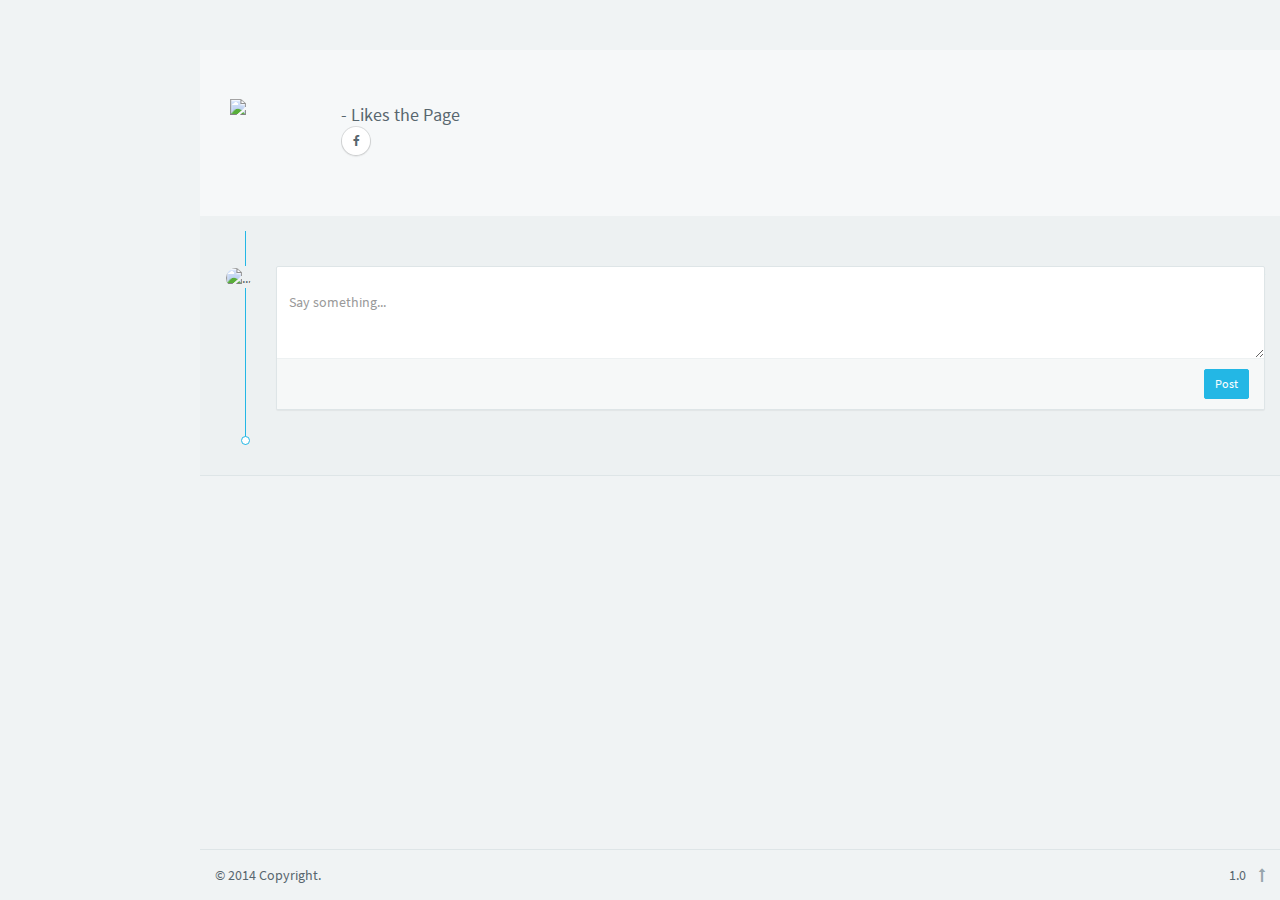
==== commit 0ec953f5: "fixed" ====
(no text change in the page or its own stylesheets)
